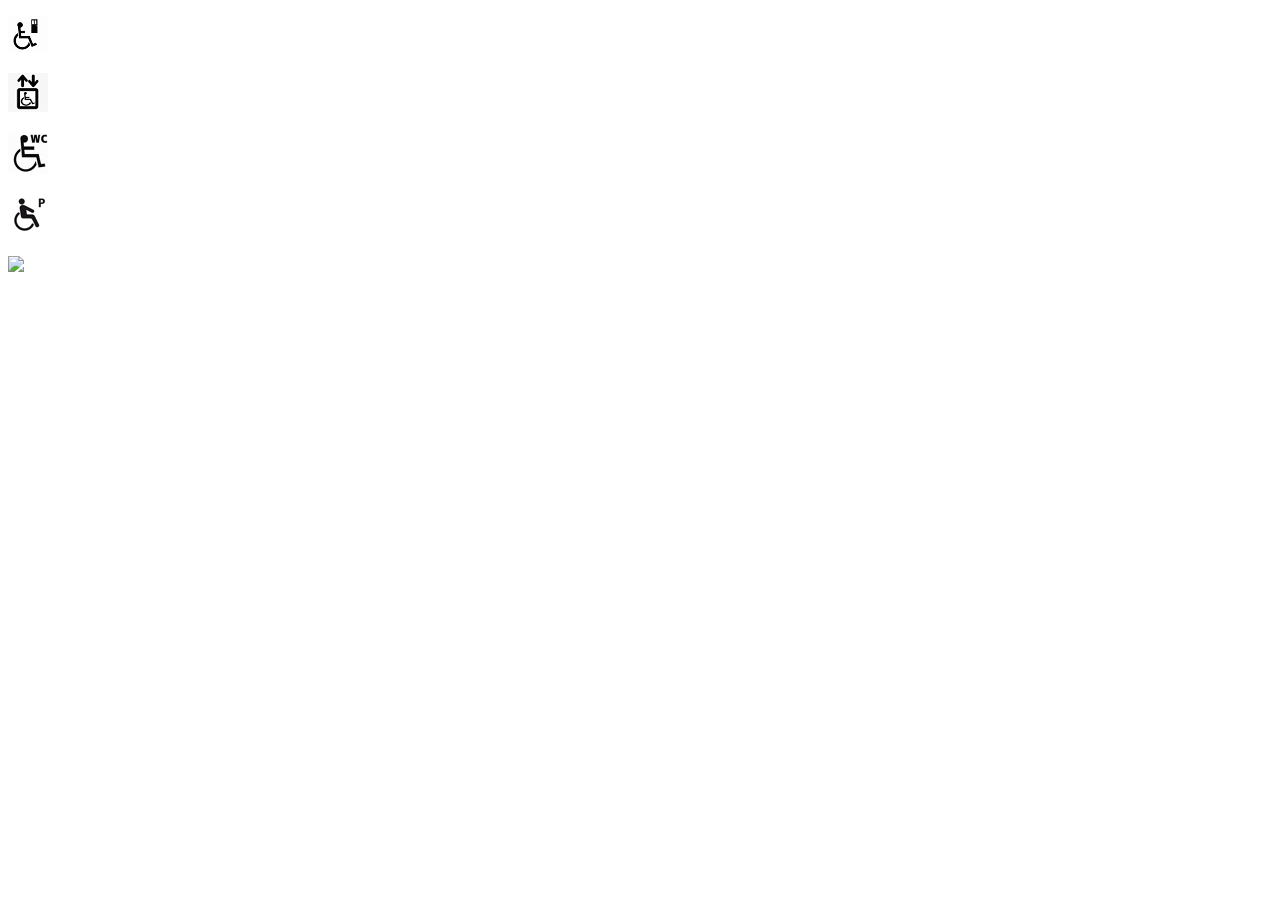
==== assets/www/info/index.html @ c419b030 "Merge branch 'master' of github.com:stockholmuniversity/hermes into tests" ====
<!DOCTYPE html>
<!--
  ~ Copyright (c) 2013, IT Services, Stockholm University
  ~ All rights reserved.
  ~
  ~ Redistribution and use in source and binary forms, with or without
  ~ modification, are permitted provided that the following conditions are met:
  ~
  ~ Redistributions of source code must retain the above copyright notice, this
  ~ list of conditions and the following disclaimer.
  ~
  ~ Redistributions in binary form must reproduce the above copyright notice,
  ~ this list of conditions and the following disclaimer in the documentation
  ~ and/or other materials provided with the distribution.
  ~
  ~ Neither the name of Stockholm University nor the names of its contributors
  ~ may be used to endorse or promote products derived from this software
  ~ without specific prior written permission.
  ~
  ~ THIS SOFTWARE IS PROVIDED BY THE COPYRIGHT HOLDERS AND CONTRIBUTORS "AS IS"
  ~ AND ANY EXPRESS OR IMPLIED WARRANTIES, INCLUDING, BUT NOT LIMITED TO, THE
  ~ IMPLIED WARRANTIES OF MERCHANTABILITY AND FITNESS FOR A PARTICULAR PURPOSE
  ~ ARE DISCLAIMED. IN NO EVENT SHALL THE COPYRIGHT HOLDER OR CONTRIBUTORS BE
  ~ LIABLE FOR ANY DIRECT, INDIRECT, INCIDENTAL, SPECIAL, EXEMPLARY, OR
  ~ CONSEQUENTIAL DAMAGES (INCLUDING, BUT NOT LIMITED TO, PROCUREMENT OF
  ~ SUBSTITUTE GOODS OR SERVICES; LOSS OF USE, DATA, OR PROFITS; OR BUSINESS
  ~ INTERRUPTION) HOWEVER CAUSED AND ON ANY THEORY OF LIABILITY, WHETHER IN
  ~ CONTRACT, STRICT LIABILITY, OR TORT (INCLUDING NEGLIGENCE OR OTHERWISE)
  ~ ARISING IN ANY WAY OUT OF THE USE OF THIS SOFTWARE, EVEN IF ADVISED OF THE
  ~ POSSIBILITY OF SUCH DAMAGE.
  -->

<html>
<head>
  <meta content="text/html; charset=UTF-8" http-equiv="content-type">
  <title>Accessibility</title>

  <link rel="stylesheet" href="../css/jquery.mobile-1.3.1.min.css"/>
  <link rel="stylesheet" href="../css/mobile.css"/>
  <link rel="stylesheet" href="../css/SU-ThemeA-B.css"/>
  <link rel="stylesheet" href="../css/SU-beta.css"/>

  <script type="text/javascript" charset="utf-8" src="../cordova-2.5.0.js"></script>
  <script type="text/javascript" charset="utf-8" src="../GAPlugin.js"></script>

  <script src="../js/lib/jquery-1.8.2.min.js"></script>
  <script src="../js/lib/jquery.mobile-1.3.1.min.js"></script>

  <!-- maximum scale added to stop zoom on select controls -->
  <meta name="viewport" content="width=device-width, initial-scale=1, maximum-scale=1"/>
</head>
<body>

<script src="../js/lib/underscore-1.4.4-min.js"></script>
<script src="../js/lib/backbone-1.0.0-min.js"></script>
<script src="../js/lib/fastclick/fastclick.min.js"></script>

<!-- Global config file -->
<script src="../js/config.js"></script>

<!-- Default javascripts -->
<script src="../js/jst/common.js"></script>
<script src="../js/default.js"></script>
<script src="../js/lib/i18next-1.6.2.min.js"></script>
<script src="../js/locale.js"></script>

<script src="js/views/info-view.js"></script>

<script type="text/javascript">
  $(document).ready(function () {
    var infoView = new InfoView({ el: $('#info_page') });
    infoView.render();
  });
</script>

<div id="info_page" data-role="page" data-header="common/header" data-header-options="backbutton" data-prefetch>
  <div id="info_view" data-role="content">
    <p data-i18n="accessibility.info.desc"></p>

    <p><img src="../img/icons/Handikappentre.png"><span data-i18n="accessibility.icon.handicapEntrance"></span></p>

    <p><img src="../img/icons/Handikapphiss.png"><span data-i18n="accessibility.icon.handicapLift"></span></p>

    <p><img src="../img/icons/HandikappWC.png"><span data-i18n="accessibility.icon.handicapToilet"></span></p>

    <p><img src="../img/icons/Parkering-handikapp.png"><span data-i18n="accessibility.icon.handicapParking"></span></p>

    <p><img src="../img/icons/hearing_loop.png"><span data-i18n="accessibility.icon.hearingLoop"></span></p>
  </div>
</div>

</body>
</html>
---- assets/www/css/mobile.css ----
/*
 * Copyright (c) 2013, IT Services, Stockholm University
 * All rights reserved.
 *
 * Redistribution and use in source and binary forms, with or without
 * modification, are permitted provided that the following conditions are met:
 *
 * Redistributions of source code must retain the above copyright notice, this
 * list of conditions and the following disclaimer.
 *
 * Redistributions in binary form must reproduce the above copyright notice,
 * this list of conditions and the following disclaimer in the documentation
 * and/or other materials provided with the distribution.
 *
 * Neither the name of Stockholm University nor the names of its contributors
 * may be used to endorse or promote products derived from this software
 * without specific prior written permission.
 *
 * THIS SOFTWARE IS PROVIDED BY THE COPYRIGHT HOLDERS AND CONTRIBUTORS "AS IS"
 * AND ANY EXPRESS OR IMPLIED WARRANTIES, INCLUDING, BUT NOT LIMITED TO, THE
 * IMPLIED WARRANTIES OF MERCHANTABILITY AND FITNESS FOR A PARTICULAR PURPOSE
 * ARE DISCLAIMED. IN NO EVENT SHALL THE COPYRIGHT HOLDER OR CONTRIBUTORS BE
 * LIABLE FOR ANY DIRECT, INDIRECT, INCIDENTAL, SPECIAL, EXEMPLARY, OR
 * CONSEQUENTIAL DAMAGES (INCLUDING, BUT NOT LIMITED TO, PROCUREMENT OF
 * SUBSTITUTE GOODS OR SERVICES; LOSS OF USE, DATA, OR PROFITS; OR BUSINESS
 * INTERRUPTION) HOWEVER CAUSED AND ON ANY THEORY OF LIABILITY, WHETHER IN
 * CONTRACT, STRICT LIABILITY, OR TORT (INCLUDING NEGLIGENCE OR OTHERWISE)
 * ARISING IN ANY WAY OUT OF THE USE OF THIS SOFTWARE, EVEN IF ADVISED OF THE
 * POSSIBILITY OF SUCH DAMAGE.
 */

h1 {
  font-weight: normal;
}
---- assets/www/css/SU-ThemeA-B.css ----
/*
 * Copyright (c) 2013, IT Services, Stockholm University
 * All rights reserved.
 *
 * Redistribution and use in source and binary forms, with or without
 * modification, are permitted provided that the following conditions are met:
 *
 * Redistributions of source code must retain the above copyright notice, this
 * list of conditions and the following disclaimer.
 *
 * Redistributions in binary form must reproduce the above copyright notice,
 * this list of conditions and the following disclaimer in the documentation
 * and/or other materials provided with the distribution.
 *
 * Neither the name of Stockholm University nor the names of its contributors
 * may be used to endorse or promote products derived from this software
 * without specific prior written permission.
 *
 * THIS SOFTWARE IS PROVIDED BY THE COPYRIGHT HOLDERS AND CONTRIBUTORS "AS IS"
 * AND ANY EXPRESS OR IMPLIED WARRANTIES, INCLUDING, BUT NOT LIMITED TO, THE
 * IMPLIED WARRANTIES OF MERCHANTABILITY AND FITNESS FOR A PARTICULAR PURPOSE
 * ARE DISCLAIMED. IN NO EVENT SHALL THE COPYRIGHT HOLDER OR CONTRIBUTORS BE
 * LIABLE FOR ANY DIRECT, INDIRECT, INCIDENTAL, SPECIAL, EXEMPLARY, OR
 * CONSEQUENTIAL DAMAGES (INCLUDING, BUT NOT LIMITED TO, PROCUREMENT OF
 * SUBSTITUTE GOODS OR SERVICES; LOSS OF USE, DATA, OR PROFITS; OR BUSINESS
 * INTERRUPTION) HOWEVER CAUSED AND ON ANY THEORY OF LIABILITY, WHETHER IN
 * CONTRACT, STRICT LIABILITY, OR TORT (INCLUDING NEGLIGENCE OR OTHERWISE)
 * ARISING IN ANY WAY OUT OF THE USE OF THIS SOFTWARE, EVEN IF ADVISED OF THE
 * POSSIBILITY OF SUCH DAMAGE.
 */


/* Swatches */
/* A
-----------------------------------------------------------------------------------------------------------*/
.ui-bar-a {
	border: 1px solid #001021 /*{a-bar-border}*/;
	background: #002e5f /*{a-bar-background-color}*/;
	color: #ffffff /*{a-bar-color}*/;
	font-weight: bold;
	text-shadow: 0 /*{a-bar-shadow-x}*/ 1px /*{a-bar-shadow-y}*/ 0 /*{a-bar-shadow-radius}*/ #4d4d4d /*{a-bar-shadow-color}*/;
	background-image: -webkit-gradient(linear, left top, left bottom, from( #002e5f /*{a-bar-background-start}*/), to( #002e5f /*{a-bar-background-end}*/)); /* Saf4+, Chrome */
	background-image: -webkit-linear-gradient( #002e5f /*{a-bar-background-start}*/, #002e5f /*{a-bar-background-end}*/); /* Chrome 10+, Saf5.1+ */
	background-image:    -moz-linear-gradient( #002e5f /*{a-bar-background-start}*/, #002e5f /*{a-bar-background-end}*/); /* FF3.6 */
	background-image:     -ms-linear-gradient( #002e5f /*{a-bar-background-start}*/, #002e5f /*{a-bar-background-end}*/); /* IE10 */
	background-image:      -o-linear-gradient( #002e5f /*{a-bar-background-start}*/, #002e5f /*{a-bar-background-end}*/); /* Opera 11.10+ */
	background-image:         linear-gradient( #002e5f /*{a-bar-background-start}*/, #002e5f /*{a-bar-background-end}*/);
}
.ui-bar-a .ui-link-inherit {
	color: #ffffff /*{a-bar-color}*/;
}
.ui-bar-a a.ui-link {
	color: #7cc4e7 /*{a-bar-link-color}*/;
	font-weight: bold;
}
.ui-bar-a a.ui-link:visited {
    color: #2489ce /*{a-bar-link-visited}*/;
}
.ui-bar-a a.ui-link:hover {
	color: #2489ce /*{a-bar-link-hover}*/;
}
.ui-bar-a a.ui-link:active {
	color: #2489ce /*{a-bar-link-active}*/;
}
.ui-bar-a,
.ui-bar-a input,
.ui-bar-a select,
.ui-bar-a textarea,
.ui-bar-a button {
	 font-family: Verdana, Arial, Helvetica, sans-serif /*{global-font-family}*/;
}
.ui-body-a,
.ui-overlay-a {
	border: 1px solid #b3b3b3 /*{a-body-border}*/;
	color: #363636 /*{a-body-color}*/;
	text-shadow: 0 /*{a-body-shadow-x}*/ 0px /*{a-body-shadow-y}*/ 0 /*{a-body-shadow-radius}*/ #ffffff /*{a-body-shadow-color}*/;
	background: #d7e0eb /*{a-body-background-color}*/;
	background-image: -webkit-gradient(linear, left top, left bottom, from( #d4dde8 /*{a-body-background-start}*/), to( #d9e2ed /*{a-body-background-end}*/)); /* Saf4+, Chrome */
	background-image: -webkit-linear-gradient( #d4dde8 /*{a-body-background-start}*/, #d9e2ed /*{a-body-background-end}*/); /* Chrome 10+, Saf5.1+ */
	background-image:    -moz-linear-gradient( #d4dde8 /*{a-body-background-start}*/, #d9e2ed /*{a-body-background-end}*/); /* FF3.6 */
	background-image:     -ms-linear-gradient( #d4dde8 /*{a-body-background-start}*/, #d9e2ed /*{a-body-background-end}*/); /* IE10 */
	background-image:      -o-linear-gradient( #d4dde8 /*{a-body-background-start}*/, #d9e2ed /*{a-body-background-end}*/); /* Opera 11.10+ */
	background-image:         linear-gradient( #d4dde8 /*{a-body-background-start}*/, #d9e2ed /*{a-body-background-end}*/);
}
.ui-overlay-a {
	background-image: none;
	border-width: 0;
}
.ui-body-a,
.ui-body-a input,
.ui-body-a select,
.ui-body-a textarea,
.ui-body-a button {
	 font-family: Verdana, Arial, Helvetica, sans-serif /*{global-font-family}*/;
}
.ui-body-a .ui-link-inherit {
	color: #363636 /*{a-body-color}*/;
}
.ui-body-a .ui-link {
	color: #2489ce /*{a-body-link-color}*/;
	font-weight: bold;
}
.ui-body-a .ui-link:visited {
    color: #2489ce /*{a-body-link-visited}*/;
}
.ui-body-a .ui-link:hover {
	color: #2489ce /*{a-body-link-hover}*/;
}
.ui-body-a .ui-link:active {
	color: #2489ce /*{a-body-link-active}*/;
}
.ui-btn-up-a {
	border: 1px solid #375075 /*{a-bup-border}*/;
	background: #4d6e9d /*{a-bup-background-color}*/;
	font-weight: bold;
	color: #ffffff /*{a-bup-color}*/;
	text-shadow: 0 /*{a-bup-shadow-x}*/ 0 /*{a-bup-shadow-y}*/ 0 /*{a-bup-shadow-radius}*/ #4d4d4d /*{a-bup-shadow-color}*/;
	background-image: -webkit-gradient(linear, left top, left bottom, from( #638dca /*{a-bup-background-start}*/), to( #364e6f /*{a-bup-background-end}*/)); /* Saf4+, Chrome */
	background-image: -webkit-linear-gradient( #638dca /*{a-bup-background-start}*/, #364e6f /*{a-bup-background-end}*/); /* Chrome 10+, Saf5.1+ */
	background-image:    -moz-linear-gradient( #638dca /*{a-bup-background-start}*/, #364e6f /*{a-bup-background-end}*/); /* FF3.6 */
	background-image:     -ms-linear-gradient( #638dca /*{a-bup-background-start}*/, #364e6f /*{a-bup-background-end}*/); /* IE10 */
	background-image:      -o-linear-gradient( #638dca /*{a-bup-background-start}*/, #364e6f /*{a-bup-background-end}*/); /* Opera 11.10+ */
	background-image:         linear-gradient( #638dca /*{a-bup-background-start}*/, #364e6f /*{a-bup-background-end}*/);
}
.ui-btn-up-a:visited,
.ui-btn-up-a a.ui-link-inherit {
	color: #ffffff /*{a-bup-color}*/;
}
.ui-btn-hover-a {
	border: 1px solid #a4b2bd /*{a-bhover-border}*/;
	background: #dae2ec /*{a-bhover-background-color}*/;
	font-weight: bold;
	color: #7f98b8 /*{a-bhover-color}*/;
	text-shadow: 0 /*{a-bhover-shadow-x}*/ 0 /*{a-bhover-shadow-y}*/ 0 /*{a-bhover-shadow-radius}*/ #ffffff /*{a-bhover-shadow-color}*/;
	background-image: -webkit-gradient(linear, left top, left bottom, from( #dae2ec /*{a-bhover-background-start}*/), to( #dae2ec /*{a-bhover-background-end}*/)); /* Saf4+, Chrome */
	background-image: -webkit-linear-gradient( #dae2ec /*{a-bhover-background-start}*/, #dae2ec /*{a-bhover-background-end}*/); /* Chrome 10+, Saf5.1+ */
	background-image:    -moz-linear-gradient( #dae2ec /*{a-bhover-background-start}*/, #dae2ec /*{a-bhover-background-end}*/); /* FF3.6 */
	background-image:     -ms-linear-gradient( #dae2ec /*{a-bhover-background-start}*/, #dae2ec /*{a-bhover-background-end}*/); /* IE10 */
	background-image:      -o-linear-gradient( #dae2ec /*{a-bhover-background-start}*/, #dae2ec /*{a-bhover-background-end}*/); /* Opera 11.10+ */
	background-image:         linear-gradient( #dae2ec /*{a-bhover-background-start}*/, #dae2ec /*{a-bhover-background-end}*/);
}
.ui-btn-hover-a:visited,
.ui-btn-hover-a:hover,
.ui-btn-hover-a a.ui-link-inherit {
	color: #7f98b8 /*{a-bhover-color}*/;
}
.ui-btn-down-a {
	border: 1px solid #375075 /*{a-bdown-border}*/;
	background: #dae2ec /*{a-bdown-background-color}*/;
	font-weight: bold;
	color: #7f98b8 /*{a-bdown-color}*/;
	text-shadow: 0 /*{a-bdown-shadow-x}*/ 0 /*{a-bdown-shadow-y}*/ 0 /*{a-bdown-shadow-radius}*/ #ffffff /*{a-bdown-shadow-color}*/;
	background-image: -webkit-gradient(linear, left top, left bottom, from( #dae2ec /*{a-bdown-background-start}*/), to( #dae2ec /*{a-bdown-background-end}*/)); /* Saf4+, Chrome */
	background-image: -webkit-linear-gradient( #dae2ec /*{a-bdown-background-start}*/, #dae2ec /*{a-bdown-background-end}*/); /* Chrome 10+, Saf5.1+ */
	background-image:    -moz-linear-gradient( #dae2ec /*{a-bdown-background-start}*/, #dae2ec /*{a-bdown-background-end}*/); /* FF3.6 */
	background-image:     -ms-linear-gradient( #dae2ec /*{a-bdown-background-start}*/, #dae2ec /*{a-bdown-background-end}*/); /* IE10 */
	background-image:      -o-linear-gradient( #dae2ec /*{a-bdown-background-start}*/, #dae2ec /*{a-bdown-background-end}*/); /* Opera 11.10+ */
	background-image:         linear-gradient( #dae2ec /*{a-bdown-background-start}*/, #dae2ec /*{a-bdown-background-end}*/);
}
.ui-btn-down-a:visited,
.ui-btn-down-a:hover,
.ui-btn-down-a a.ui-link-inherit {
	color: #7f98b8 /*{a-bdown-color}*/;
}
.ui-btn-up-a,
.ui-btn-hover-a,
.ui-btn-down-a {
	 font-family: Verdana, Arial, Helvetica, sans-serif /*{global-font-family}*/;
	text-decoration: none;
}
/* B
-----------------------------------------------------------------------------------------------------------*/
.ui-bar-b {
	border: 1px solid #a4b2bd /*{b-bar-border}*/;
	background: #d7e0eb /*{b-bar-background-color}*/;
	color: #999999 /*{b-bar-color}*/;
	font-weight: bold;
	text-shadow: 0 /*{b-bar-shadow-x}*/ 0px /*{b-bar-shadow-y}*/ 0 /*{b-bar-shadow-radius}*/ #ffffff /*{b-bar-shadow-color}*/;
	background-image: -webkit-gradient(linear, left top, left bottom, from( #d7e0eb /*{b-bar-background-start}*/), to( #d7e0eb /*{b-bar-background-end}*/)); /* Saf4+, Chrome */
	background-image: -webkit-linear-gradient( #d7e0eb /*{b-bar-background-start}*/, #d7e0eb /*{b-bar-background-end}*/); /* Chrome 10+, Saf5.1+ */
	background-image:    -moz-linear-gradient( #d7e0eb /*{b-bar-background-start}*/, #d7e0eb /*{b-bar-background-end}*/); /* FF3.6 */
	background-image:     -ms-linear-gradient( #d7e0eb /*{b-bar-background-start}*/, #d7e0eb /*{b-bar-background-end}*/); /* IE10 */
	background-image:      -o-linear-gradient( #d7e0eb /*{b-bar-background-start}*/, #d7e0eb /*{b-bar-background-end}*/); /* Opera 11.10+ */
	background-image:         linear-gradient( #d7e0eb /*{b-bar-background-start}*/, #d7e0eb /*{b-bar-background-end}*/);
}
.ui-bar-b .ui-link-inherit {
	color: #999999 /*{b-bar-color}*/;
}
.ui-bar-b a.ui-link {
	color: #7cc4e7 /*{b-bar-link-color}*/;
	font-weight: bold;
}
.ui-bar-b a.ui-link:visited {
    color: #2489ce /*{b-bar-link-visited}*/;
}
.ui-bar-b a.ui-link:hover {
	color: #2489ce /*{b-bar-link-hover}*/;
}
.ui-bar-b a.ui-link:active {
	color: #2489ce /*{b-bar-link-active}*/;
}
.ui-bar-b,
.ui-bar-b input,
.ui-bar-b select,
.ui-bar-b textarea,
.ui-bar-b button {
	 font-family: Verdana, Arial, Helvetica, sans-serif /*{global-font-family}*/;
}
.ui-body-b,
.ui-overlay-b {
	border: 1px solid #aaaaaa /*{b-body-border}*/;
	color: #333333 /*{b-body-color}*/;
	text-shadow: 0 /*{b-body-shadow-x}*/ 0px /*{b-body-shadow-y}*/ 0 /*{b-body-shadow-radius}*/ #ffffff /*{b-body-shadow-color}*/;
	background: #f9f9f9 /*{b-body-background-color}*/;
	background-image: -webkit-gradient(linear, left top, left bottom, from( #f9f9f9 /*{b-body-background-start}*/), to( #eeeeee /*{b-body-background-end}*/)); /* Saf4+, Chrome */
	background-image: -webkit-linear-gradient( #f9f9f9 /*{b-body-background-start}*/, #eeeeee /*{b-body-background-end}*/); /* Chrome 10+, Saf5.1+ */
	background-image:    -moz-linear-gradient( #f9f9f9 /*{b-body-background-start}*/, #eeeeee /*{b-body-background-end}*/); /* FF3.6 */
	background-image:     -ms-linear-gradient( #f9f9f9 /*{b-body-background-start}*/, #eeeeee /*{b-body-background-end}*/); /* IE10 */
	background-image:      -o-linear-gradient( #f9f9f9 /*{b-body-background-start}*/, #eeeeee /*{b-body-background-end}*/); /* Opera 11.10+ */
	background-image:         linear-gradient( #f9f9f9 /*{b-body-background-start}*/, #eeeeee /*{b-body-background-end}*/);
}
.ui-overlay-b {
	background-image: none;
	border-width: 0;
}
.ui-body-b,
.ui-body-b input,
.ui-body-b select,
.ui-body-b textarea,
.ui-body-b button {
	 font-family: Verdana, Arial, Helvetica, sans-serif /*{global-font-family}*/;
}
.ui-body-b .ui-link-inherit {
	color: #333333 /*{b-body-color}*/;
}
.ui-body-b .ui-link {
	color: #2489ce /*{b-body-link-color}*/;
	font-weight: bold;
}
.ui-body-b .ui-link:visited {
    color: #2489ce /*{b-body-link-visited}*/;
}
.ui-body-b .ui-link:hover {
	color: #2489ce /*{b-body-link-hover}*/;
}
.ui-body-b .ui-link:active {
	color: #2489ce /*{b-body-link-active}*/;
}
.ui-btn-up-b {
	border: 1px solid #a4b2bd /*{b-bup-border}*/;
	background: #eeeeee /*{b-bup-background-color}*/;
	font-weight: bold;
	color: #2f3e46 /*{b-bup-color}*/;
	text-shadow: 0 /*{b-bup-shadow-x}*/ 0px /*{b-bup-shadow-y}*/ 0 /*{b-bup-shadow-radius}*/ #ffffff /*{b-bup-shadow-color}*/;
	background-image: -webkit-gradient(linear, left top, left bottom, from( #eeeeee /*{b-bup-background-start}*/), to( #eeeeee /*{b-bup-background-end}*/)); /* Saf4+, Chrome */
	background-image: -webkit-linear-gradient( #eeeeee /*{b-bup-background-start}*/, #eeeeee /*{b-bup-background-end}*/); /* Chrome 10+, Saf5.1+ */
	background-image:    -moz-linear-gradient( #eeeeee /*{b-bup-background-start}*/, #eeeeee /*{b-bup-background-end}*/); /* FF3.6 */
	background-image:     -ms-linear-gradient( #eeeeee /*{b-bup-background-start}*/, #eeeeee /*{b-bup-background-end}*/); /* IE10 */
	background-image:      -o-linear-gradient( #eeeeee /*{b-bup-background-start}*/, #eeeeee /*{b-bup-background-end}*/); /* Opera 11.10+ */
	background-image:         linear-gradient( #eeeeee /*{b-bup-background-start}*/, #eeeeee /*{b-bup-background-end}*/);
}
.ui-btn-up-b:visited,
.ui-btn-up-b a.ui-link-inherit {
	color: #2f3e46 /*{b-bup-color}*/;
}
.ui-btn-hover-b {
	border: 1px solid #a4b2bd /*{b-bhover-border}*/;
	background: #a4b2bd /*{b-bhover-background-color}*/;
	font-weight: bold;
	color: #2f3e46 /*{b-bhover-color}*/;
	text-shadow: 0 /*{b-bhover-shadow-x}*/ 0px /*{b-bhover-shadow-y}*/ 0 /*{b-bhover-shadow-radius}*/ #ffffff /*{b-bhover-shadow-color}*/;
	background-image: -webkit-gradient(linear, left top, left bottom, from( #a4b2bd /*{b-bhover-background-start}*/), to( #a4b2bd /*{b-bhover-background-end}*/)); /* Saf4+, Chrome */
	background-image: -webkit-linear-gradient( #a4b2bd /*{b-bhover-background-start}*/, #a4b2bd /*{b-bhover-background-end}*/); /* Chrome 10+, Saf5.1+ */
	background-image:    -moz-linear-gradient( #a4b2bd /*{b-bhover-background-start}*/, #a4b2bd /*{b-bhover-background-end}*/); /* FF3.6 */
	background-image:     -ms-linear-gradient( #a4b2bd /*{b-bhover-background-start}*/, #a4b2bd /*{b-bhover-background-end}*/); /* IE10 */
	background-image:      -o-linear-gradient( #a4b2bd /*{b-bhover-background-start}*/, #a4b2bd /*{b-bhover-background-end}*/); /* Opera 11.10+ */
	background-image:         linear-gradient( #a4b2bd /*{b-bhover-background-start}*/, #a4b2bd /*{b-bhover-background-end}*/);
}
.ui-btn-hover-b:visited,
.ui-btn-hover-b:hover,
.ui-btn-hover-b a.ui-link-inherit {
	color: #2f3e46 /*{b-bhover-color}*/;
}
.ui-btn-down-b {
	border: 1px solid #bbbbbb /*{b-bdown-border}*/;
	background: #d6d6d6 /*{b-bdown-background-color}*/;
	font-weight: bold;
	color: #2f3e46 /*{b-bdown-color}*/;
	text-shadow: 0 /*{b-bdown-shadow-x}*/ 1px /*{b-bdown-shadow-y}*/ 0 /*{b-bdown-shadow-radius}*/ #ffffff /*{b-bdown-shadow-color}*/;
	background-image: -webkit-gradient(linear, left top, left bottom, from( #d0d0d0 /*{b-bdown-background-start}*/), to( #dfdfdf /*{b-bdown-background-end}*/)); /* Saf4+, Chrome */
	background-image: -webkit-linear-gradient( #d0d0d0 /*{b-bdown-background-start}*/, #dfdfdf /*{b-bdown-background-end}*/); /* Chrome 10+, Saf5.1+ */
	background-image:    -moz-linear-gradient( #d0d0d0 /*{b-bdown-background-start}*/, #dfdfdf /*{b-bdown-background-end}*/); /* FF3.6 */
	background-image:     -ms-linear-gradient( #d0d0d0 /*{b-bdown-background-start}*/, #dfdfdf /*{b-bdown-background-end}*/); /* IE10 */
	background-image:      -o-linear-gradient( #d0d0d0 /*{b-bdown-background-start}*/, #dfdfdf /*{b-bdown-background-end}*/); /* Opera 11.10+ */
	background-image:         linear-gradient( #d0d0d0 /*{b-bdown-background-start}*/, #dfdfdf /*{b-bdown-background-end}*/);
}
.ui-btn-down-b:visited,
.ui-btn-down-b:hover,
.ui-btn-down-b a.ui-link-inherit {
	color: #2f3e46 /*{b-bdown-color}*/;
}
.ui-btn-up-b,
.ui-btn-hover-b,
.ui-btn-down-b {
	 font-family: Verdana, Arial, Helvetica, sans-serif /*{global-font-family}*/;
	text-decoration: none;
}


/* C
-----------------------------------------------------------------------------------------------------------*/
.ui-bar-c {
	border: 1px solid #001021 /*{c-bar-border}*/;
	background: #002e5f /*{c-bar-background-color}*/;
	color: #ffffff /*{c-bar-color}*/;
	font-weight: bold;
	text-shadow: 0 /*{c-bar-shadow-x}*/ 1px /*{c-bar-shadow-y}*/ 0 /*{c-bar-shadow-radius}*/ #4d4d4d /*{c-bar-shadow-color}*/;
	background-image: -webkit-gradient(linear, left top, left bottom, from( #002e5f /*{c-bar-background-start}*/), to( #002e5f /*{c-bar-background-end}*/)); /* Saf4+, Chrome */
	background-image: -webkit-linear-gradient( #002e5f /*{c-bar-background-start}*/, #002e5f /*{c-bar-background-end}*/); /* Chrome 10+, Saf5.1+ */
	background-image:    -moz-linear-gradient( #002e5f /*{c-bar-background-start}*/, #002e5f /*{c-bar-background-end}*/); /* FF3.6 */
	background-image:     -ms-linear-gradient( #002e5f /*{c-bar-background-start}*/, #002e5f /*{c-bar-background-end}*/); /* IE10 */
	background-image:      -o-linear-gradient( #002e5f /*{c-bar-background-start}*/, #002e5f /*{c-bar-background-end}*/); /* Opera 11.10+ */
	background-image:         linear-gradient( #002e5f /*{c-bar-background-start}*/, #002e5f /*{c-bar-background-end}*/);
}
.ui-bar-c .ui-link-inherit {
	color: #ffffff /*{c-bar-color}*/;
}
.ui-bar-c a.ui-link {
	color: #7cc4e7 /*{c-bar-link-color}*/;
	font-weight: bold;
}
.ui-bar-c a.ui-link:visited {
    color: #2489ce /*{c-bar-link-visited}*/;
}
.ui-bar-c a.ui-link:hover {
	color: #2489ce /*{c-bar-link-hover}*/;
}
.ui-bar-c a.ui-link:active {
	color: #2489ce /*{c-bar-link-active}*/;
}
.ui-bar-c,
.ui-bar-c input,
.ui-bar-c select,
.ui-bar-c textarea,
.ui-bar-c button {
	 font-family: Verdana, Arial, Helvetica, sans-serif /*{global-font-family}*/;
}
.ui-body-c,
.ui-overlay-c {
	border: 1px solid #b3b3b3 /*{c-body-border}*/;
	color: #363636 /*{c-body-color}*/;
	text-shadow: 0 /*{c-body-shadow-x}*/ 0px /*{c-body-shadow-y}*/ 0 /*{c-body-shadow-radius}*/ #ffffff /*{c-body-shadow-color}*/;
	background: #d7e0eb /*{c-body-background-color}*/;
	background-image: -webkit-gradient(linear, left top, left bottom, from( #d4dde8 /*{c-body-background-start}*/), to( #d9e2ed /*{c-body-background-end}*/)); /* Saf4+, Chrome */
	background-image: -webkit-linear-gradient( #d4dde8 /*{c-body-background-start}*/, #d9e2ed /*{c-body-background-end}*/); /* Chrome 10+, Saf5.1+ */
	background-image:    -moz-linear-gradient( #d4dde8 /*{c-body-background-start}*/, #d9e2ed /*{c-body-background-end}*/); /* FF3.6 */
	background-image:     -ms-linear-gradient( #d4dde8 /*{c-body-background-start}*/, #d9e2ed /*{c-body-background-end}*/); /* IE10 */
	background-image:      -o-linear-gradient( #d4dde8 /*{c-body-background-start}*/, #d9e2ed /*{c-body-background-end}*/); /* Opera 11.10+ */
	background-image:         linear-gradient( #d4dde8 /*{c-body-background-start}*/, #d9e2ed /*{c-body-background-end}*/);
}
.ui-overlay-c {
	background-image: none;
	border-width: 0;
}
.ui-body-c,
.ui-body-c input,
.ui-body-c select,
.ui-body-c textarea,
.ui-body-c button {
	 font-family: Verdana, Arial, Helvetica, sans-serif /*{global-font-family}*/;
}
.ui-body-c .ui-link-inherit {
	color: #363636 /*{c-body-color}*/;
}
.ui-body-c .ui-link {
	color: #2489ce /*{c-body-link-color}*/;
	font-weight: bold;
}
.ui-body-c .ui-link:visited {
    color: #2489ce /*{c-body-link-visited}*/;
}
.ui-body-c .ui-link:hover {
	color: #2489ce /*{c-body-link-hover}*/;
}
.ui-body-c .ui-link:active {
	color: #2489ce /*{c-body-link-active}*/;
}
.ui-btn-up-c {
	border: 1px solid #375075 /*{c-bup-border}*/;
	background: #4d6e9d /*{c-bup-background-color}*/;
	font-weight: bold;
	color: #ffffff /*{c-bup-color}*/;
	text-shadow: 0 /*{c-bup-shadow-x}*/ 0 /*{c-bup-shadow-y}*/ 0 /*{c-bup-shadow-radius}*/ #4d4d4d /*{c-bup-shadow-color}*/;
	background-image: -webkit-gradient(linear, left top, left bottom, from( #638dca /*{c-bup-background-start}*/), to( #364e6f /*{c-bup-background-end}*/)); /* Saf4+, Chrome */
	background-image: -webkit-linear-gradient( #638dca /*{c-bup-background-start}*/, #364e6f /*{c-bup-background-end}*/); /* Chrome 10+, Saf5.1+ */
	background-image:    -moz-linear-gradient( #638dca /*{c-bup-background-start}*/, #364e6f /*{c-bup-background-end}*/); /* FF3.6 */
	background-image:     -ms-linear-gradient( #638dca /*{c-bup-background-start}*/, #364e6f /*{c-bup-background-end}*/); /* IE10 */
	background-image:      -o-linear-gradient( #638dca /*{c-bup-background-start}*/, #364e6f /*{c-bup-background-end}*/); /* Opera 11.10+ */
	background-image:         linear-gradient( #638dca /*{c-bup-background-start}*/, #364e6f /*{c-bup-background-end}*/);
}
.ui-btn-up-c:visited,
.ui-btn-up-c a.ui-link-inherit {
	color: #ffffff /*{c-bup-color}*/;
}
.ui-btn-hover-c {
	border: 1px solid #375075 /*{c-bhover-border}*/;
	background: #4d6e9d /*{c-bhover-background-color}*/;
	font-weight: bold;
	color: #ffffff /*{c-bhover-color}*/;
	text-shadow: 0 /*{c-bhover-shadow-x}*/ 0 /*{c-bhover-shadow-y}*/ 0 /*{c-bhover-shadow-radius}*/ #4d4d4d /*{c-bhover-shadow-color}*/;
	background-image: -webkit-gradient(linear, left top, left bottom, from( #638dca /*{c-bhover-background-start}*/), to( #364e6f /*{c-bhover-background-end}*/)); /* Saf4+, Chrome */
	background-image: -webkit-linear-gradient( #638dca /*{c-bhover-background-start}*/, #364e6f /*{c-bhover-background-end}*/); /* Chrome 10+, Saf5.1+ */
	background-image:    -moz-linear-gradient( #638dca /*{c-bhover-background-start}*/, #364e6f /*{c-bhover-background-end}*/); /* FF3.6 */
	background-image:     -ms-linear-gradient( #638dca /*{c-bhover-background-start}*/, #364e6f /*{c-bhover-background-end}*/); /* IE10 */
	background-image:      -o-linear-gradient( #638dca /*{c-bhover-background-start}*/, #364e6f /*{c-bhover-background-end}*/); /* Opera 11.10+ */
	background-image:         linear-gradient( #638dca /*{c-bhover-background-start}*/, #364e6f /*{c-bhover-background-end}*/);
}
.ui-btn-hover-c:visited,
.ui-btn-hover-c:hover,
.ui-btn-hover-c a.ui-link-inherit {
	color: #ffffff /*{c-bhover-color}*/;
}
.ui-btn-down-c {
	border: 1px solid #375075 /*{c-bdown-border}*/;
	background: #4d6e9d /*{c-bdown-background-color}*/;
	font-weight: bold;
	color: #ffffff /*{c-bdown-color}*/;
	text-shadow: 0 /*{c-bdown-shadow-x}*/ 0 /*{c-bdown-shadow-y}*/ 0 /*{c-bdown-shadow-radius}*/ #4d4d4d /*{c-bdown-shadow-color}*/;
	background-image: -webkit-gradient(linear, left top, left bottom, from( #638dca /*{c-bdown-background-start}*/), to( #364e6f /*{c-bdown-background-end}*/)); /* Saf4+, Chrome */
	background-image: -webkit-linear-gradient( #638dca /*{c-bdown-background-start}*/, #364e6f /*{c-bdown-background-end}*/); /* Chrome 10+, Saf5.1+ */
	background-image:    -moz-linear-gradient( #638dca /*{c-bdown-background-start}*/, #364e6f /*{c-bdown-background-end}*/); /* FF3.6 */
	background-image:     -ms-linear-gradient( #638dca /*{c-bdown-background-start}*/, #364e6f /*{c-bdown-background-end}*/); /* IE10 */
	background-image:      -o-linear-gradient( #638dca /*{c-bdown-background-start}*/, #364e6f /*{c-bdown-background-end}*/); /* Opera 11.10+ */
	background-image:         linear-gradient( #638dca /*{c-bdown-background-start}*/, #364e6f /*{c-bdown-background-end}*/);
}
.ui-btn-down-c:visited,
.ui-btn-down-c:hover,
.ui-btn-down-c a.ui-link-inherit {
	color: #ffffff /*{c-bdown-color}*/;
}
.ui-btn-up-c,
.ui-btn-hover-c,
.ui-btn-down-c {
	 font-family: Verdana, Arial, Helvetica, sans-serif /*{global-font-family}*/;
	text-decoration: none;
}


/* Structure */
/* links within "buttons" 
-----------------------------------------------------------------------------------------------------------*/
a.ui-link-inherit {
	text-decoration: none !important;
}
/* Active class used as the "on" state across all themes
-----------------------------------------------------------------------------------------------------------*/
.ui-btn-active {
	border: 1px solid #a0aeba /*{global-active-border}*/;
	background: #d7e0eb /*{global-active-background-color}*/;
	font-weight: bold;
	color: black /*{global-active-color}*/;
	cursor: pointer;
	text-shadow: 0 /*{global-active-shadow-x}*/ 1px /*{global-active-shadow-y}*/ 0 /*{global-active-shadow-radius}*/ #ffffff /*{global-active-shadow-color}*/;
	text-decoration: none;
	background-image: -webkit-gradient(linear, left top, left bottom, from( #d7e0eb /*{global-active-background-start}*/), to( #d7e0eb /*{global-active-background-end}*/)); /* Saf4+, Chrome */
	background-image: -webkit-linear-gradient( #d7e0eb /*{global-active-background-start}*/, #d7e0eb /*{global-active-background-end}*/); /* Chrome 10+, Saf5.1+ */
	background-image:    -moz-linear-gradient( #d7e0eb /*{global-active-background-start}*/, #d7e0eb /*{global-active-background-end}*/); /* FF3.6 */
	background-image:     -ms-linear-gradient( #d7e0eb /*{global-active-background-start}*/, #d7e0eb /*{global-active-background-end}*/); /* IE10 */
	background-image:      -o-linear-gradient( #d7e0eb /*{global-active-background-start}*/, #d7e0eb /*{global-active-background-end}*/); /* Opera 11.10+ */
	background-image:         linear-gradient( #d7e0eb /*{global-active-background-start}*/, #d7e0eb /*{global-active-background-end}*/);
	 font-family: Verdana, Arial, Helvetica, sans-serif /*{global-font-family}*/;
}
.ui-btn-active:visited,
.ui-btn-active:hover,
.ui-btn-active a.ui-link-inherit {
	color: black /*{global-active-color}*/;
}
/* button inner top highlight
-----------------------------------------------------------------------------------------------------------*/
.ui-btn-inner {
	border-top: 1px solid 	#fff;
	border-color: 			rgba(255,255,255,.3);
}
/* corner rounding classes
-----------------------------------------------------------------------------------------------------------*/
.ui-corner-all {
	-webkit-border-radius: .6em /*{global-radii-blocks}*/;
	border-radius: .6em /*{global-radii-blocks}*/;
}
/* Form field separator
-----------------------------------------------------------------------------------------------------------*/
.ui-br {
	border-color: rgb(130,130,130);
	border-color: rgba(130,130,130,.3);
	border-style: solid;
}
/* Interaction cues
-----------------------------------------------------------------------------------------------------------*/
.ui-disabled {
	filter: Alpha(Opacity=30);
	opacity: .3;
	zoom: 1;
}
.ui-disabled,
.ui-disabled a {
	cursor: default !important;
	pointer-events: none;
}
/* Icons
-----------------------------------------------------------------------------------------------------------*/
.ui-icon,
.ui-icon-searchfield:after {
	background-color: #000000 /*{global-icon-color}*/;
	background-color: transparent /*{global-icon-disc}*/;
	background-image: url(images/icons-18-black.png) /*{global-icon-set}*/;
	background-repeat: no-repeat;
	-webkit-border-radius: 				9px;
	border-radius: 						9px;
}
/* Alt icon color
-----------------------------------------------------------------------------------------------------------*/
.ui-icon-alt .ui-icon,
.ui-icon-alt .ui-icon-searchfield:after {
	background-color: 						#fff;
	background-color: 						rgba(255,255,255,.3);
	background-image: url(images/icons-18-black.png);
	background-repeat: no-repeat;
}
/* No disc
-----------------------------------------------------------------------------------------------------------*/
.ui-icon-nodisc .ui-icon,
.ui-icon-nodisc .ui-icon-searchfield:after,
.ui-icon-nodisc .ui-icon-alt .ui-icon,
.ui-icon-nodisc .ui-icon-alt .ui-icon-searchfield:after {
	background-color: transparent;
}
/* Icon sprite
-----------------------------------------------------------------------------------------------------------*/
/* plus minus */
.ui-icon-plus {
	background-position: 	-1px -1px;
}
.ui-icon-minus {
	background-position: 	-37px -1px;
}
/* delete/close */
.ui-icon-delete {
	background-position: 	-73px -1px;
}
/* arrows */
.ui-icon-arrow-r {
	background-position: 	-108px -1px;
}
.ui-icon-arrow-l {
	background-position: 	-144px -1px;
}
.ui-icon-arrow-u {
	background-position: 	-180px -1px;
}
.ui-icon-arrow-d {
	background-position: 	-216px -1px;
}
/* misc */
.ui-icon-check {
	background-position: 	-252px -1px;
}
.ui-icon-gear {
	background-position: 	-288px -1px;
}
.ui-icon-refresh {
	background-position: 	-323px -1px;
}
.ui-icon-forward {
	background-position: 	-360px -1px;
}
.ui-icon-back {
	background-position: 	-396px -1px;
}
.ui-icon-grid {
	background-position: 	-432px -1px;
}
.ui-icon-star {
	background-position: 	-467px -1px;
}
.ui-icon-alert {
	background-position: 	-503px -1px;
}
.ui-icon-info {
	background-position: 	-539px -1px;
}
.ui-icon-home {
	background-position: 	-575px -1px;
}
/* search */
.ui-icon-search,
.ui-icon-searchfield:after {
	background-position: 	-611px -1px;
}
/* checkbox radio */
.ui-icon-checkbox-on {
	background-position: 	-647px -1px;
}
.ui-icon-checkbox-off {
	background-position: 	-683px -1px;
}
.ui-icon-radio-on {
	background-position: 	-718px -1px;
}
.ui-icon-radio-off {
	background-position: 	-754px -1px;
}
/* menu edit */
.ui-icon-bars {
	background-position: 	-788px -1px;
}
.ui-icon-edit {
	background-position: 	-824px -1px;
}
/* HD/"retina" sprite
-----------------------------------------------------------------------------------------------------------*/
@media only screen and (-webkit-min-device-pixel-ratio: 1.3),
       only screen and (min--moz-device-pixel-ratio: 1.3),
       only screen and (min-resolution: 200dpi) {
	
	.ui-icon-plus, .ui-icon-minus, .ui-icon-delete, .ui-icon-arrow-r,
	.ui-icon-arrow-l, .ui-icon-arrow-u, .ui-icon-arrow-d, .ui-icon-check,
	.ui-icon-gear, .ui-icon-refresh, .ui-icon-forward, .ui-icon-back,
	.ui-icon-grid, .ui-icon-star, .ui-icon-alert, .ui-icon-info, .ui-icon-home, .ui-icon-bars, .ui-icon-edit,
	.ui-icon-search, .ui-icon-searchfield:after, 
	.ui-icon-checkbox-off, .ui-icon-checkbox-on, .ui-icon-radio-off, .ui-icon-radio-on {
		background-image: url(images/icons-36-white.png);
		-moz-background-size: 864px 18px;
		-o-background-size: 864px 18px;
		-webkit-background-size: 864px 18px;
		background-size: 864px 18px;
	}
	.ui-icon-alt .ui-icon {
		background-image: url(images/icons-36-black.png);
	}
	.ui-icon-plus {
		background-position: 	0 50%;
	}
	.ui-icon-minus {
		background-position: 	-36px 50%;
	}
	.ui-icon-delete {
		background-position: 	-72px 50%;
	}
	.ui-icon-arrow-r {
		background-position: 	-108px 50%;
	}
	.ui-icon-arrow-l {
		background-position: 	-144px 50%;
	}
	.ui-icon-arrow-u {
		background-position: 	-179px 50%;
	}
	.ui-icon-arrow-d {
		background-position: 	-215px 50%;
	}
	.ui-icon-check {
		background-position: 	-252px 50%;
	}
	.ui-icon-gear {
		background-position: 	-287px 50%;
	}
	.ui-icon-refresh {
		background-position: 	-323px 50%;
	}
	.ui-icon-forward {
		background-position: 	-360px 50%;
	}
	.ui-icon-back {
		background-position: 	-395px 50%;
	}
	.ui-icon-grid {
		background-position: 	-431px 50%;
	}
	.ui-icon-star {
		background-position: 	-467px 50%;
	}
	.ui-icon-alert {
		background-position: 	-503px 50%;
	}
	.ui-icon-info {
		background-position: 	-538px 50%;
	}
	.ui-icon-home {
		background-position: 	-575px 50%;
	}
	.ui-icon-search,
	.ui-icon-searchfield:after {
		background-position: 	-611px 50%;
	}
	.ui-icon-checkbox-on {
		background-position: 	-647px 50%;
	}
	.ui-icon-checkbox-off {
		background-position: 	-683px 50%;
	}
	.ui-icon-radio-on {
		background-position: 	-718px 50%;
	}
	.ui-icon-radio-off {
		background-position: 	-754px 50%;
	}
	.ui-icon-bars {
		background-position: 	-788px 50%;
	
	}.ui-icon-edit {
		background-position: 	-824px 50%;
	}
}
/* checks,radios */
.ui-checkbox .ui-icon,
.ui-selectmenu-list .ui-icon {
	-webkit-border-radius: 3px;
	border-radius: 3px;
}
.ui-icon-checkbox-off,
.ui-icon-radio-off {
	background-color: transparent;	
}
.ui-checkbox-on .ui-icon,
.ui-radio-on .ui-icon {
	background-color: #d7e0eb /*{global-active-background-color}*/; /* NOTE: this hex should match the active state color. It's repeated here for cascade */
}
/* loading icon */
.ui-icon-loading {
	background: url(images/ajax-loader.gif);
	background-size: 46px 46px;
}
/* Button corner class
-----------------------------------------------------------------------------------------------------------*/
.ui-btn-corner-all {
	-webkit-border-radius: 0.6em /*{global-radii-buttons}*/;
	border-radius: 0.6em /*{global-radii-buttons}*/;
}
/* radius clip workaround for cleaning up corner trapping */
.ui-corner-all,
.ui-btn-corner-all {
	-webkit-background-clip: padding;
	background-clip: padding-box;
}
/* Overlay / modal
-----------------------------------------------------------------------------------------------------------*/
.ui-overlay {
	background: #666;
	filter: Alpha(Opacity=50);
	opacity: .5;
	position: absolute;
	width: 100%;
	height: 100%;
}
.ui-overlay-shadow {
	-moz-box-shadow: 0 0 12px 			rgba(0,0,0,.6);
	-webkit-box-shadow: 0 0 12px 		rgba(0,0,0,.6);
	box-shadow: 0 0 12px 				rgba(0,0,0,.6);
}
.ui-shadow {
	-moz-box-shadow: 0 1px 3px /*{global-box-shadow-size}*/ rgba(160,174,186,0.2) /*{global-box-shadow-color}*/;
	-webkit-box-shadow: 0 1px 3px /*{global-box-shadow-size}*/ rgba(160,174,186,0.2) /*{global-box-shadow-color}*/;
	box-shadow: 0 1px 3px /*{global-box-shadow-size}*/ rgba(160,174,186,0.2) /*{global-box-shadow-color}*/
}
.ui-bar-a .ui-shadow,
.ui-bar-b .ui-shadow ,
.ui-bar-c .ui-shadow  {
	-moz-box-shadow: 0 1px 0 				rgba(255,255,255,.3);
	-webkit-box-shadow: 0 1px 0 			rgba(255,255,255,.3);
	box-shadow: 0 1px 0 					rgba(255,255,255,.3);
}
.ui-shadow-inset {
	-moz-box-shadow: inset 0 1px 4px 		rgba(0,0,0,.2);
	-webkit-box-shadow: inset 0 1px 4px 	rgba(0,0,0,.2);
	box-shadow: inset 0 1px 4px 			rgba(0,0,0,.2);
}
.ui-icon-shadow {
	-moz-box-shadow: 0 1px 0 transparent /*{global-icon-shadow}*/;
	-webkit-box-shadow: 0 1px 0 transparent /*{global-icon-shadow}*/;
	box-shadow: 0 1px 0 transparent /*{global-icon-shadow}*/;
}
/* Focus state - set here for specificity (note: these classes are added by JavaScript)
-----------------------------------------------------------------------------------------------------------*/
.ui-btn:focus, .ui-link-inherit:focus {
	outline: 0;
}
.ui-btn.ui-focus {
	z-index: 1;
}
.ui-focus,
.ui-btn:focus {
	-moz-box-shadow: inset 0 0 3px #d7e0eb /*{global-active-background-color}*/, 0 0 9px #d7e0eb /*{global-active-background-color}*/;
	-webkit-box-shadow: inset 0 0 3px #d7e0eb /*{global-active-background-color}*/, 0 0 9px #d7e0eb /*{global-active-background-color}*/;
	box-shadow: inset 0 0 3px #d7e0eb /*{global-active-background-color}*/, 0 0 9px #d7e0eb /*{global-active-background-color}*/;
}
.ui-input-text.ui-focus,
.ui-input-search.ui-focus {
	-moz-box-shadow: 0 0 12px #d7e0eb /*{global-active-background-color}*/;
	-webkit-box-shadow: 0 0 12px #d7e0eb /*{global-active-background-color}*/;
	box-shadow: 0 0 12px #d7e0eb /*{global-active-background-color}*/;	
}
/* unset box shadow in browsers that don't do it right
-----------------------------------------------------------------------------------------------------------*/
.ui-mobile-nosupport-boxshadow * {
	-moz-box-shadow: none !important;
	-webkit-box-shadow: none !important;
	box-shadow: none !important;
}
/* ...and bring back focus */
.ui-mobile-nosupport-boxshadow .ui-focus,
.ui-mobile-nosupport-boxshadow .ui-btn:focus,
.ui-mobile-nosupport-boxshadow .ui-link-inherit:focus {
	outline-width: 1px;
	outline-style: auto;
}
---- assets/www/css/SU-beta.css ----
/*
 * Copyright (c) 2013, IT Services, Stockholm University
 * All rights reserved.
 *
 * Redistribution and use in source and binary forms, with or without
 * modification, are permitted provided that the following conditions are met:
 *
 * Redistributions of source code must retain the above copyright notice, this
 * list of conditions and the following disclaimer.
 *
 * Redistributions in binary form must reproduce the above copyright notice,
 * this list of conditions and the following disclaimer in the documentation
 * and/or other materials provided with the distribution.
 *
 * Neither the name of Stockholm University nor the names of its contributors
 * may be used to endorse or promote products derived from this software
 * without specific prior written permission.
 *
 * THIS SOFTWARE IS PROVIDED BY THE COPYRIGHT HOLDERS AND CONTRIBUTORS "AS IS"
 * AND ANY EXPRESS OR IMPLIED WARRANTIES, INCLUDING, BUT NOT LIMITED TO, THE
 * IMPLIED WARRANTIES OF MERCHANTABILITY AND FITNESS FOR A PARTICULAR PURPOSE
 * ARE DISCLAIMED. IN NO EVENT SHALL THE COPYRIGHT HOLDER OR CONTRIBUTORS BE
 * LIABLE FOR ANY DIRECT, INDIRECT, INCIDENTAL, SPECIAL, EXEMPLARY, OR
 * CONSEQUENTIAL DAMAGES (INCLUDING, BUT NOT LIMITED TO, PROCUREMENT OF
 * SUBSTITUTE GOODS OR SERVICES; LOSS OF USE, DATA, OR PROFITS; OR BUSINESS
 * INTERRUPTION) HOWEVER CAUSED AND ON ANY THEORY OF LIABILITY, WHETHER IN
 * CONTRACT, STRICT LIABILITY, OR TORT (INCLUDING NEGLIGENCE OR OTHERWISE)
 * ARISING IN ANY WAY OUT OF THE USE OF THIS SOFTWARE, EVEN IF ADVISED OF THE
 * POSSIBILITY OF SUCH DAMAGE.
 */

/****************
 ** Graphic design styling
 jQuery Mobile
 ****
 Font: Verdana, Arial, Helvetica, sans-serif
 ****
 Colors:
 SU blue #002F5F
 button blue #4d6e9d
 turquoise #d7e0eb
*******
 Guide lines:
 - Use tag and classes for styling- not IDs
 - Be specific
 ***********/

/*************
 ** General
 ***********/
.ui-btn-text {
    font-weight:normal;
}

/*themeroller bug fix - black icons
http://stackoverflow.com/questions/12847081/jquery-mobile-icons-white-instead-black-on-android
*/

.ui-icon-plus, .ui-icon-minus, .ui-icon-delete, .ui-icon-arrow-r,
.ui-icon-arrow-l, .ui-icon-arrow-u, .ui-icon-arrow-d, .ui-icon-check,
.ui-icon-gear, .ui-icon-refresh, .ui-icon-forward, .ui-icon-back,
.ui-icon-grid, .ui-icon-star, .ui-icon-alert, .ui-icon-info, .ui-icon-home, .ui-icon-bars, .ui-icon-edit,
.ui-icon-search, .ui-icon-searchfield:after,
.ui-icon-checkbox-off, .ui-icon-checkbox-on, .ui-icon-radio-off, .ui-icon-radio-on {
    background-image: url(images/icons-36-black.png) !important;
    -moz-background-size: 864px 18px;
    -o-background-size: 864px 18px;
    -webkit-background-size: 864px 18px;
    background-size: 864px 18px;
}

/*************
 ** Header
 ***********/

.menubutton:before {
    background: none repeat scroll 0 0 white;
    -webkit-box-shadow: 0 8px 0 0 white, 0 16px 0 0 white,
                        0 7px 0 0 rgba(103, 115, 130, 0.8), 0 15px 0 0 rgba(103, 115, 130, 0.8),
                        0 9px 0 0 rgba(255, 255, 255, 0.8), 0 17px 0 0 rgba(255, 255, 255, 0.8),
                        0 1px 0 0 rgba(255, 255, 255, 0.8), 0 -1px 0 0 rgba(103, 115, 130, 0.8);
    box-shadow: 0 8px 0 0 white, 0 16px 0 0 white,
                0 7px 0 0 rgba(103, 115, 130, 0.8), 0 15px 0 0 rgba(103, 115, 130, 0.8),
                0 9px 0 0 rgba(255, 255, 255, 0.8), 0 17px 0 0 rgba(255, 255, 255, 0.8),
                0 1px 0 0 rgba(255, 255, 255, 0.8), 0 -1px 0 0 rgba(103, 115, 130, 0.8);
    content: "";
    height: 2px;
    left: 5px;
    position: absolute;
    top: 8px;
    width: 20px;
}

.menubutton.selected {
    border: 1px solid #a4b2bd;
    background: #dae2ec;
    font-weight: bold;
}

.selected.menubutton:before {
    background: none repeat scroll 0 0 #7f98b8;
    -webkit-box-shadow: 0 8px 0 0 #7f98b8, 0 16px 0 0 #7f98b8,
                        0 7px 0 0 #646465, 0 15px 0 0 #646465,
                        0 9px 0 0 #7f98b8, 0 17px 0 0 #7f98b8,
                        0 1px 0 0 #7f98b8, 0 -1px 0 0 #646465;
    box-shadow: 0 8px 0 0 #7f98b8, 0 16px 0 0 #7f98b8,
                0 7px 0 0 #646465, 0 15px 0 0 #646465,
                0 9px 0 0 #7f98b8, 0 17px 0 0 #7f98b8,
                0 1px 0 0 #7f98b8, 0 -1px 0 0 #646465;
}

.menubutton.ui-btn-corner-all > span.ui-btn-inner {
   font-size: 23px;
}

.ui-header .ui-btn-inner, .ui-footer .ui-btn-inner, .ui-mini .ui-btn-inner.backbutton {
    padding: 7px 7px 0.5em 2px;
}

.ui-header .ui-btn-left.backbutton {
    -moz-border-radius-topleft: 0.2em;
    -webkit-border-top-left-radius: 0.2em;
    border-top-left-radius: 0.2em;
    -moz-border-radius-topright: 0.6em;
    -webkit-border-top-right-radius: 0.6em;
    border-top-right-radius: 0.6em;
    -moz-border-radius-bottomright: 0.6em;
    -webkit-border-bottom-right-radius: 0.6em;
    border-bottom-right-radius: 0.6em;
    -moz-border-radius-bottomleft: 0.15em;
    -webkit-border-bottom-left-radius: 0.15em;
    border-bottom-left-radius: 0.15em;

    margin-left: 10px;
    height: 32px;
}

.ui-header .ui-btn-right.menubutton {
    height: 32px;
    width: 30px;
}

/** Backbutton **/

.backbutton {
    background: #4D6E9D;
    background: -webkit-linear-gradient(0deg, #364E6F 0%, #638DCA 100%) repeat scroll 0 0 transparent;
    background: -moz-linear-gradient(0deg, #364E6F 0%, #638DCA 100%) repeat scroll 0 0 transparent;
    background: -o-linear-gradient(0deg, #364E6F 0%, #638DCA 100%) repeat scroll 0 0 transparent;
    background: -ms-linear-gradient(0deg, #364E6F 0%, #638DCA 100%) repeat scroll 0 0 transparent;
    background: linear-gradient(0deg, #364E6F 0%, #638DCA 100%) repeat scroll 0 0 transparent;
}

.backbutton .object-container {
    width: 18px;
    height: 19px;
    background: url([data-uri]) no-repeat;
}

.backbutton:before {
    -moz-border-bottom-colors: none;
    -moz-border-left-colors: none;
    -moz-border-right-colors: none;
    -moz-border-top-colors: none;

    background: #4D6E9D;
    background: -webkit-linear-gradient(45deg, #364E6F 0%, #638DCA 105%) repeat scroll 0 0 transparent;
    background: -moz-linear-gradient(45deg, #364E6F 0%, #638DCA 105%) repeat scroll 0 0 transparent;
    background: -o-linear-gradient(45deg, #364E6F 0%, #638DCA 105%) repeat scroll 0 0 transparent;
    background: -ms-linear-gradient(45deg, #364E6F 0%, #638DCA 105%) repeat scroll 0 0 transparent;
    background: linear-gradient(45deg, #364E6F 0%, #638DCA 105%) repeat scroll 0 0 transparent;

    -webkit-box-shadow: -1px 0px 0 #4d6d8f,
                        inset 0px 2px 0 rgba(255, 255, 255, 0.2);
    box-shadow: -1px 0px 0 #4d6d8f,
                inset 0px 2px 0 rgba(255, 255, 255, 0.2);

    border-radius: 3px 0 2px 1px;
    border-left:1px solid #375075;
    border-top:1px solid #375075;
    border-right: none;
    border-bottom: none;

    content: "";
    display: block;
    height: 23px;
    left: -11px;
    position: absolute;
    top: 5px;

    -webkit-transform: rotate(-45deg) scale(0.86) skew(-9deg, -9deg);
    -moz-transform: rotate(-45deg) scale(0.86) skew(-9deg, -9deg);
    -ms-transform: rotate(-45deg) scale(0.86) skew(-9deg, -9deg);
    -o-transform: rotate(-45deg) scale(0.86) skew(-9deg, -9deg);
    transform: rotate(-45deg) scale(0.86) skew(-9deg, -9deg);

    width: 21px;
}

.backbutton:hover,
.backbutton:focus,
.backbutton:active {

  background: -webkit-linear-gradient(0deg, #dae2ec 0%, #dae2ec 0%) repeat scroll 0 0 transparent;
  background: -moz-linear-gradient(0deg, #dae2ec 0%, #dae2ec 0%) repeat scroll 0 0 transparent;
  background: -o-linear-gradient(0deg, #dae2ec 0%, #dae2ec 0%) repeat scroll 0 0 transparent;
  background: -ms-linear-gradient(0deg, #dae2ec 0%, #dae2ec 0%) repeat scroll 0 0 transparent;
  background: linear-gradient(0deg, #dae2ec 0%, #dae2ec 0%) repeat scroll 0 0 transparent;
}

.backbutton:hover:before,
.backbutton:focus:before,
.backbutton:active:before
{
    background: #dae2ec;
    background: -webkit-linear-gradient(0deg, #dae2ec 0%, #dae2ec 0%) repeat scroll 0 0 transparent;
    background: -moz-linear-gradient(0deg, #dae2ec 0%, #dae2ec 0%) repeat scroll 0 0 transparent;
    background: -o-linear-gradient(0deg, #dae2ec 0%, #dae2ec 0%) repeat scroll 0 0 transparent;
    background: -ms-linear-gradient(0deg, #dae2ec 0%, #dae2ec 0%) repeat scroll 0 0 transparent;
    background: linear-gradient(0deg, #dae2ec 0%, #dae2ec 0%) repeat scroll 0 0 transparent;

    border-left: 1px solid #a4b2bd;
    border-top: 1px solid #a4b2bd;
}
/*************
 ** Search View
 ***********/
div.search-box {
    margin: 15px 0 0;
    background-color: #d7e0eb;
    border-bottom: 1px solid #a0aeba;
}

div.search-box form {
    border: none;
}

div.search-box  .ui-input-search.ui-shadow-inset {
    margin: 8px 10px;
    background-color: white;
    border-bottom: 1px solid rgba(175,175,175, 0.5);
    border-radius: 1em 1em 1em 1em;

    -webkit-box-shadow: inset 0 2px 4px rgba(35, 31, 32, 0.34),
                        inset 0 1px 0 rgba(99, 99, 99, 0.5),
                        0 2px 0 rgba(237, 241, 246, 0.4),
                        inset 0 1px 0 rgba(175, 175, 175, 0.4);
    -moz-box-shadow:    inset 0 2px 4px rgba(35, 31, 32, 0.34),
                        inset 0 1px 0 rgba(99, 99, 99, 0.5),
                        0 2px 0 rgba(237, 241, 246, 0.4),
                        inset 0 1px 0 rgba(175, 175, 175, 0.4);
    box-shadow:         inset 0 2px 4px rgba(35, 31, 32, 0.34),
                        inset 0 1px 0 rgba(99, 99, 99, 0.5),
                        0 2px 0 rgba(237, 241, 246, 0.4),
                        inset 0 1px 0 rgba(175, 175, 175, 0.4);

}

#search-box .ui-input-clear {
    border: none;
    border-radius: 1em;
    margin-top: -11px;
}

/*The search view list*/
div.search-box ul {
    margin-top: 16px;
}

.ui-listview-inset .ui-li {
    border-left-width: 0;
    border-right-width: 0;
}
div.search-box ul li.ui-li-divider {
    font-size: 10px;
    padding: 0.1em 15px;
    border-bottom: none;
    color: #A4B2BD;
}

div.search-box .ui-btn-up-b {
    border: none;
    border-top: 1px solid #A4B2BD;
    background-color: #ffffff;
}

div.search-box .ui-btn-hover-b,
div.search-box .ui-btn-hover-b .ui-last-child {
    border: none;
    border-top: 1px solid #A4B2BD;
}

/*************
 ** Popup menu/campus menu
 ***********/

.menupopup.ui-popup-container.ui-popup-active .ui-popup,
.menupopup.ui-popup-container.ui-popup-active .ui-popup li,
.menupopup.ui-popup-container.ui-popup-active .ui-popup:hover,
.menupopup.ui-popup-container.ui-popup-active .ui-popup li:hover {
    border: none;
}

.menupopup.ui-popup-container.ui-popup-active .ui-popup li,
.menupopup.ui-popup-container.ui-popup-active .ui-popup li:hover {
    border-top: 1px solid lightgray;
}

/**jQiery overwrite element style**/
.menupopup-margin.menupopup {
    margin-top: 44px !important;
    max-width: 100% !important;
    width: 60% !important;
}
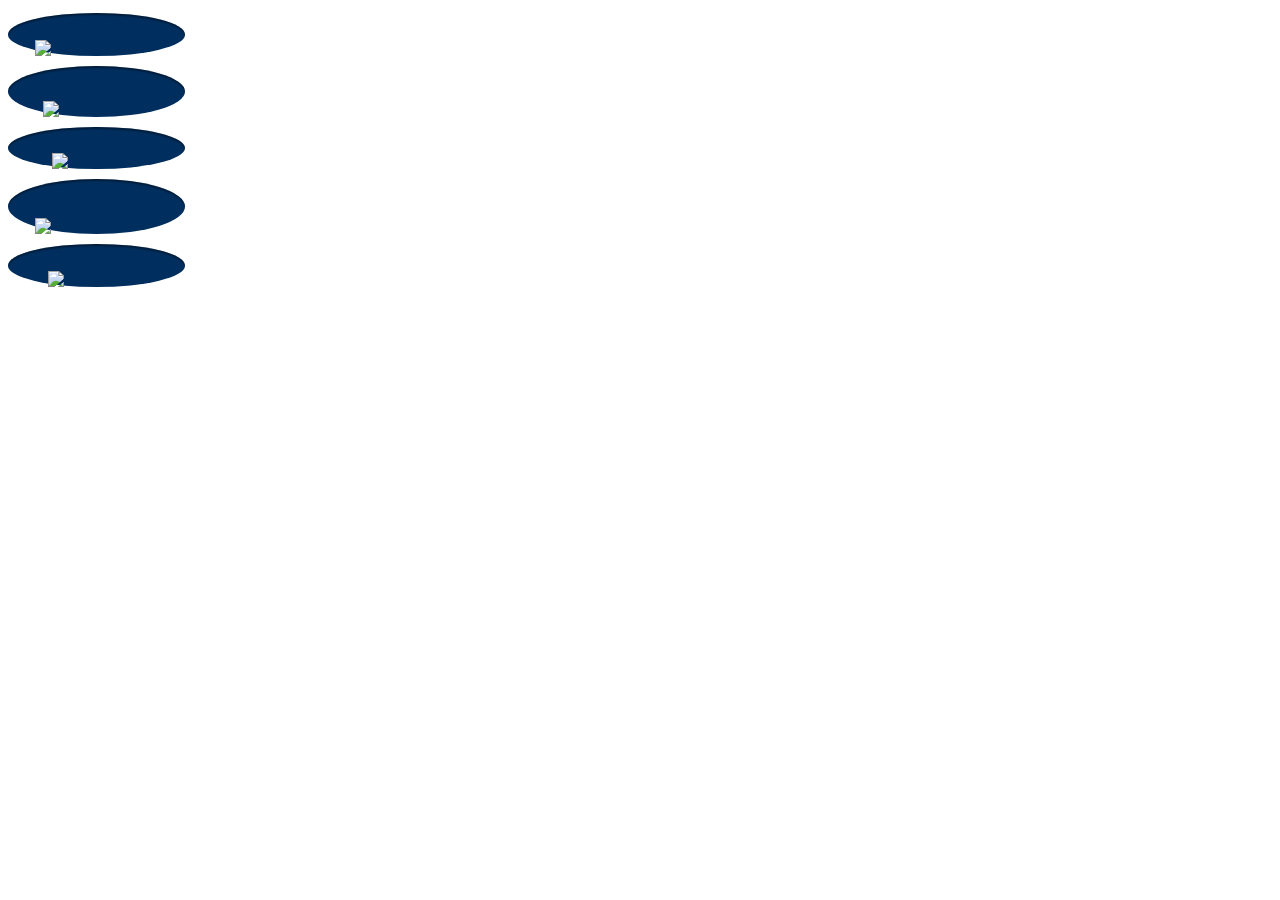
==== commit 9d2464b8: "Merge pull request #174 from pmampe/posAbsolute" ====
--- a/assets/www/info/index.html
+++ b/assets/www/info/index.html
@@ -32,22 +32,22 @@
 
 <html>
 <head>
-  <meta content="text/html; charset=UTF-8" http-equiv="content-type">
-  <title>Accessibility</title>
+    <meta content="text/html; charset=UTF-8" http-equiv="content-type">
+    <title>Accessibility</title>
 
-  <link rel="stylesheet" href="../css/jquery.mobile-1.3.1.min.css"/>
-  <link rel="stylesheet" href="../css/mobile.css"/>
-  <link rel="stylesheet" href="../css/SU-ThemeA-B.css"/>
-  <link rel="stylesheet" href="../css/SU-beta.css"/>
+    <link rel="stylesheet" href="../css/jquery.mobile-1.3.1.min.css"/>
+    <link rel="stylesheet" href="../css/mobile.css"/>
+    <link rel="stylesheet" href="../css/SU-ThemeA-B.css"/>
+    <link rel="stylesheet" href="../css/SU-beta.css"/>
 
-  <script type="text/javascript" charset="utf-8" src="../cordova-2.5.0.js"></script>
-  <script type="text/javascript" charset="utf-8" src="../GAPlugin.js"></script>
+    <script type="text/javascript" charset="utf-8" src="../cordova-2.7.0.js"></script>
+    <script type="text/javascript" charset="utf-8" src="../GAPlugin.js"></script>
 
-  <script src="../js/lib/jquery-1.8.2.min.js"></script>
-  <script src="../js/lib/jquery.mobile-1.3.1.min.js"></script>
+    <script src="../js/lib/jquery-1.8.2.min.js"></script>
+    <script src="../js/lib/jquery.mobile-1.3.1.min.js"></script>
 
-  <!-- maximum scale added to stop zoom on select controls -->
-  <meta name="viewport" content="width=device-width, initial-scale=1, maximum-scale=1"/>
+    <!-- maximum scale added to stop zoom on select controls -->
+    <meta name="viewport" content="width=device-width, initial-scale=1, maximum-scale=1, user-scalable=no"/>
 </head>
 <body>
 
@@ -67,26 +67,53 @@
 <script src="js/views/info-view.js"></script>
 
 <script type="text/javascript">
-  $(document).ready(function () {
-    var infoView = new InfoView({ el: $('#info_page') });
-    infoView.render();
-  });
+    $(document).ready(function () {
+        var infoView = new InfoView({ el: $('#info_page') });
+        infoView.render();
+    });
 </script>
 
-<div id="info_page" data-role="page" data-header="common/header" data-header-options="backbutton" data-prefetch>
-  <div id="info_view" data-role="content">
-    <p data-i18n="accessibility.info.desc"></p>
+<div id="info_page" class="info-page" data-role="page" data-header="common/header" data-header-options="backbutton"
+     data-prefetch>
+    <div id="info_view" data-role="content" class="app-accessibility">
+        <h3 data-i18n="accessibility.info.title"></h3>
+        <p class="top-text" data-i18n="accessibility.info.desc"></p>
 
-    <p><img src="../img/icons/Handikappentre.png"><span data-i18n="accessibility.icon.handicapEntrance"></span></p>
+        <div class="scale-container">
+            <div class="icon-description hearing-loop" id="icon-description">
+                <img src="../img/icons/icon-hearing-loop.svg" />
+            </div>
+            <span data-i18n="accessibility.icon.hearingLoop"></span>
+        </div>
 
-    <p><img src="../img/icons/Handikapphiss.png"><span data-i18n="accessibility.icon.handicapLift"></span></p>
+        <div class="scale-container">
+            <div class="icon-description handicap-entrance">
+                <img src="../img/icons/icon-handicap-entrance.svg" />
+            </div>
+            <span data-i18n="accessibility.icon.handicapEntrance"></span>
+        </div>
 
-    <p><img src="../img/icons/HandikappWC.png"><span data-i18n="accessibility.icon.handicapToilet"></span></p>
+        <div class="scale-container">
+            <div class="icon-description handicap-lift">
+                <img src="../img/icons/icon-handicap-lift.svg" />
+            </div>
+            <span data-i18n="accessibility.icon.handicapLift"></span>
+        </div>
 
-    <p><img src="../img/icons/Parkering-handikapp.png"><span data-i18n="accessibility.icon.handicapParking"></span></p>
+        <div class="scale-container">
+            <div class="icon-description handicap-toilet">
+                <img src="../img/icons/icon-handicap-toilet.svg" />
+            </div>
+            <span data-i18n="accessibility.icon.handicapToilet"></span>
+        </div>
 
-    <p><img src="../img/icons/hearing_loop.png"><span data-i18n="accessibility.icon.hearingLoop"></span></p>
-  </div>
+        <div class="scale-container">
+            <div class="icon-description handicap-parking">
+                <img src="../img/icons/icon-handicap-parking.svg" />
+            </div>
+            <span data-i18n="accessibility.icon.handicapParking"></span>
+        </div>
+    </div>
 </div>
 
 </body>
--- a/assets/www/css/SU-beta.css
+++ b/assets/www/css/SU-beta.css
@@ -48,8 +48,25 @@
 /*************
  ** General
  ***********/
+@font-face {
+  font-family: TheSansB-W5Plain;
+  src: url("fonts/LF-TheSansB-CE-1.1/TheSansB-W5Plain.otf") format("opentype");
+}
+
+@font-face {
+  font-family: TheSansB-W7Bold;
+  src: url("fonts/LF-TheSansB-CE-1.1/TheSansB-W7Bold.otf") format("opentype");
+}
+
+.ui-header h1.ui-title {
+  font-weight: normal;
+  font-family: TheSansB-W5Plain;
+  font-size: 17px;
+  margin: 9px 0 12px;
+}
+
 .ui-btn-text {
-    font-weight:normal;
+  font-weight: normal;
 }
 
 /*themeroller bug fix - black icons
@@ -62,145 +79,167 @@
 .ui-icon-grid, .ui-icon-star, .ui-icon-alert, .ui-icon-info, .ui-icon-home, .ui-icon-bars, .ui-icon-edit,
 .ui-icon-search, .ui-icon-searchfield:after,
 .ui-icon-checkbox-off, .ui-icon-checkbox-on, .ui-icon-radio-off, .ui-icon-radio-on {
-    background-image: url(images/icons-36-black.png) !important;
-    -moz-background-size: 864px 18px;
-    -o-background-size: 864px 18px;
-    -webkit-background-size: 864px 18px;
-    background-size: 864px 18px;
+  background-image: url(images/icons-36-black.png) !important;
+  -moz-background-size: 864px 18px;
+  -o-background-size: 864px 18px;
+  -webkit-background-size: 864px 18px;
+  background-size: 864px 18px;
 }
 
 /*************
  ** Header
  ***********/
+.ui-header.nobuttons .ui-title {
+  font-size: 25px;
+  margin: 1px 0 4px 1px;
+  font-family: TheSansB-W5Plain;
+  font-size: 28px;
+}
+
+.ui-header.nobuttons {
+  border-bottom: 1px solid #000;
+}
+
+.ui-header.ui-bar-a {
+  height: 40px;
+}
+
+.ui-header.ui-bar-a h1,
+.studentservice-page .ui-header.ui-bar-a h1 {
+    font-size: 24px;
+    margin-top: 0.15em;
+}
+
+.info-page .ui-header.ui-bar-a h1{
+    font-size: 16px;
+    margin-top: 0.6em;
+}
+
+.info-page .ui-header.ui-bar-a h1 {
+  text-align: center;
+  margin-left: 15%;
+  margin-right: 10%;
+}
 
 .menubutton:before {
-    background: none repeat scroll 0 0 white;
-    -webkit-box-shadow: 0 8px 0 0 white, 0 16px 0 0 white,
-                        0 7px 0 0 rgba(103, 115, 130, 0.8), 0 15px 0 0 rgba(103, 115, 130, 0.8),
-                        0 9px 0 0 rgba(255, 255, 255, 0.8), 0 17px 0 0 rgba(255, 255, 255, 0.8),
-                        0 1px 0 0 rgba(255, 255, 255, 0.8), 0 -1px 0 0 rgba(103, 115, 130, 0.8);
-    box-shadow: 0 8px 0 0 white, 0 16px 0 0 white,
-                0 7px 0 0 rgba(103, 115, 130, 0.8), 0 15px 0 0 rgba(103, 115, 130, 0.8),
-                0 9px 0 0 rgba(255, 255, 255, 0.8), 0 17px 0 0 rgba(255, 255, 255, 0.8),
-                0 1px 0 0 rgba(255, 255, 255, 0.8), 0 -1px 0 0 rgba(103, 115, 130, 0.8);
-    content: "";
-    height: 2px;
-    left: 5px;
-    position: absolute;
-    top: 8px;
-    width: 20px;
+  background: none repeat scroll 0 0 white;
+  -webkit-box-shadow: 0 8px 0 0 white, 0 16px 0 0 white, 0 7px 0 0 rgba(103, 115, 130, 0.8), 0 15px 0 0 rgba(103, 115, 130, 0.8), 0 9px 0 0 rgba(255, 255, 255, 0.8), 0 17px 0 0 rgba(255, 255, 255, 0.8), 0 1px 0 0 rgba(255, 255, 255, 0.8), 0 -1px 0 0 rgba(103, 115, 130, 0.8);
+  box-shadow: 0 8px 0 0 white, 0 16px 0 0 white, 0 7px 0 0 rgba(103, 115, 130, 0.8), 0 15px 0 0 rgba(103, 115, 130, 0.8), 0 9px 0 0 rgba(255, 255, 255, 0.8), 0 17px 0 0 rgba(255, 255, 255, 0.8), 0 1px 0 0 rgba(255, 255, 255, 0.8), 0 -1px 0 0 rgba(103, 115, 130, 0.8);
+  content: "";
+  height: 2px;
+  left: 5px;
+  position: absolute;
+  top: 8px;
+  width: 20px;
 }
 
 .menubutton.selected {
-    border: 1px solid #a4b2bd;
-    background: #dae2ec;
-    font-weight: bold;
+  border: 1px solid #a4b2bd;
+  background: #dae2ec;
+  font-weight: bold;
 }
 
 .selected.menubutton:before {
-    background: none repeat scroll 0 0 #7f98b8;
-    -webkit-box-shadow: 0 8px 0 0 #7f98b8, 0 16px 0 0 #7f98b8,
-                        0 7px 0 0 #646465, 0 15px 0 0 #646465,
-                        0 9px 0 0 #7f98b8, 0 17px 0 0 #7f98b8,
-                        0 1px 0 0 #7f98b8, 0 -1px 0 0 #646465;
-    box-shadow: 0 8px 0 0 #7f98b8, 0 16px 0 0 #7f98b8,
-                0 7px 0 0 #646465, 0 15px 0 0 #646465,
-                0 9px 0 0 #7f98b8, 0 17px 0 0 #7f98b8,
-                0 1px 0 0 #7f98b8, 0 -1px 0 0 #646465;
+  background: none repeat scroll 0 0 #7f98b8;
+  -webkit-box-shadow: 0 8px 0 0 #7f98b8, 0 16px 0 0 #7f98b8, 0 7px 0 0 #646465, 0 15px 0 0 #646465, 0 9px 0 0 #7f98b8, 0 17px 0 0 #7f98b8, 0 1px 0 0 #7f98b8, 0 -1px 0 0 #646465;
+  box-shadow: 0 8px 0 0 #7f98b8, 0 16px 0 0 #7f98b8, 0 7px 0 0 #646465, 0 15px 0 0 #646465, 0 9px 0 0 #7f98b8, 0 17px 0 0 #7f98b8, 0 1px 0 0 #7f98b8, 0 -1px 0 0 #646465;
 }
 
 .menubutton.ui-btn-corner-all > span.ui-btn-inner {
-   font-size: 23px;
+  font-size: 23px;
 }
 
 .ui-header .ui-btn-inner, .ui-footer .ui-btn-inner, .ui-mini .ui-btn-inner.backbutton {
-    padding: 7px 7px 0.5em 2px;
+  padding: 7px 7px 0.5em 2px;
 }
 
 .ui-header .ui-btn-left.backbutton {
-    -moz-border-radius-topleft: 0.2em;
-    -webkit-border-top-left-radius: 0.2em;
-    border-top-left-radius: 0.2em;
-    -moz-border-radius-topright: 0.6em;
-    -webkit-border-top-right-radius: 0.6em;
-    border-top-right-radius: 0.6em;
-    -moz-border-radius-bottomright: 0.6em;
-    -webkit-border-bottom-right-radius: 0.6em;
-    border-bottom-right-radius: 0.6em;
-    -moz-border-radius-bottomleft: 0.15em;
-    -webkit-border-bottom-left-radius: 0.15em;
-    border-bottom-left-radius: 0.15em;
-
-    margin-left: 10px;
-    height: 32px;
+  -moz-border-radius-topleft: 0.2em;
+  -webkit-border-top-left-radius: 0.2em;
+  border-top-left-radius: 0.2em;
+  -moz-border-radius-topright: 0.6em;
+  -webkit-border-top-right-radius: 0.6em;
+  border-top-right-radius: 0.6em;
+  -moz-border-radius-bottomright: 0.6em;
+  -webkit-border-bottom-right-radius: 0.6em;
+  border-bottom-right-radius: 0.6em;
+  -moz-border-radius-bottomleft: 0.15em;
+  -webkit-border-bottom-left-radius: 0.15em;
+  border-bottom-left-radius: 0.15em;
+
+  margin-left: 10px;
+  height: 32px;
 }
 
 .ui-header .ui-btn-right.menubutton {
-    height: 32px;
-    width: 30px;
+  height: 32px;
+  width: 30px;
 }
 
 /** Backbutton **/
-
 .backbutton {
-    background: #4D6E9D;
-    background: -webkit-linear-gradient(0deg, #364E6F 0%, #638DCA 100%) repeat scroll 0 0 transparent;
-    background: -moz-linear-gradient(0deg, #364E6F 0%, #638DCA 100%) repeat scroll 0 0 transparent;
-    background: -o-linear-gradient(0deg, #364E6F 0%, #638DCA 100%) repeat scroll 0 0 transparent;
-    background: -ms-linear-gradient(0deg, #364E6F 0%, #638DCA 100%) repeat scroll 0 0 transparent;
-    background: linear-gradient(0deg, #364E6F 0%, #638DCA 100%) repeat scroll 0 0 transparent;
-}
-
-.backbutton .object-container {
-    width: 18px;
-    height: 19px;
-    background: url([data-uri]) no-repeat;
+  background: #4D6E9D;
+  background: -webkit-linear-gradient(90deg, #364E6F 0%, #638DCA 100%) repeat scroll 0 0 transparent; /**safari degree fix**/
+  background: -moz-linear-gradient(0deg, #364E6F 0%, #638DCA 100%) repeat scroll 0 0 transparent;
+  background: -o-linear-gradient(0deg, #364E6F 0%, #638DCA 100%) repeat scroll 0 0 transparent;
+  background: -ms-linear-gradient(0deg, #364E6F 0%, #638DCA 100%) repeat scroll 0 0 transparent;
+  background: linear-gradient(0deg, #364E6F 0%, #638DCA 100%) repeat scroll 0 0 transparent;
+}
+
+.backbutton .ui-btn-inner {
+  padding-left: 5px;
+  padding-right: 10px;
+}
+
+.backbutton .home,
+.backbutton .ui-btn-text {
+  width: 18px;
+  height: 19px;
+  display: inline-block; /** firefox abs pos fix for css home icon**/
 }
 
 .backbutton:before {
-    -moz-border-bottom-colors: none;
-    -moz-border-left-colors: none;
-    -moz-border-right-colors: none;
-    -moz-border-top-colors: none;
-
-    background: #4D6E9D;
-    background: -webkit-linear-gradient(45deg, #364E6F 0%, #638DCA 105%) repeat scroll 0 0 transparent;
-    background: -moz-linear-gradient(45deg, #364E6F 0%, #638DCA 105%) repeat scroll 0 0 transparent;
-    background: -o-linear-gradient(45deg, #364E6F 0%, #638DCA 105%) repeat scroll 0 0 transparent;
-    background: -ms-linear-gradient(45deg, #364E6F 0%, #638DCA 105%) repeat scroll 0 0 transparent;
-    background: linear-gradient(45deg, #364E6F 0%, #638DCA 105%) repeat scroll 0 0 transparent;
-
-    -webkit-box-shadow: -1px 0px 0 #4d6d8f,
-                        inset 0px 2px 0 rgba(255, 255, 255, 0.2);
-    box-shadow: -1px 0px 0 #4d6d8f,
-                inset 0px 2px 0 rgba(255, 255, 255, 0.2);
-
-    border-radius: 3px 0 2px 1px;
-    border-left:1px solid #375075;
-    border-top:1px solid #375075;
-    border-right: none;
-    border-bottom: none;
-
-    content: "";
-    display: block;
-    height: 23px;
-    left: -11px;
-    position: absolute;
-    top: 5px;
-
-    -webkit-transform: rotate(-45deg) scale(0.86) skew(-9deg, -9deg);
-    -moz-transform: rotate(-45deg) scale(0.86) skew(-9deg, -9deg);
-    -ms-transform: rotate(-45deg) scale(0.86) skew(-9deg, -9deg);
-    -o-transform: rotate(-45deg) scale(0.86) skew(-9deg, -9deg);
-    transform: rotate(-45deg) scale(0.86) skew(-9deg, -9deg);
-
-    width: 21px;
+  -moz-border-bottom-colors: none;
+  -moz-border-left-colors: none;
+  -moz-border-right-colors: none;
+  -moz-border-top-colors: none;
+
+  background: #4D6E9D;
+  background: -webkit-linear-gradient(45deg, #364E6F 0%, #638DCA 105%) repeat scroll 0 0 transparent;
+  background: -moz-linear-gradient(45deg, #364E6F 0%, #638DCA 105%) repeat scroll 0 0 transparent;
+  background: -o-linear-gradient(45deg, #364E6F 0%, #638DCA 105%) repeat scroll 0 0 transparent;
+  background: -ms-linear-gradient(45deg, #364E6F 0%, #638DCA 105%) repeat scroll 0 0 transparent;
+  background: linear-gradient(45deg, #364E6F 0%, #638DCA 105%) repeat scroll 0 0 transparent;
+
+  -webkit-box-shadow: -1px 0px 0 #4d6d8f, inset 0px 2px 0 rgba(255, 255, 255, 0.2);
+  box-shadow: -1px 0px 0 #4d6d8f, inset 0px 2px 0 rgba(255, 255, 255, 0.2);
+
+  border-radius: 3px 0 2px 1px;
+  border-left: 1px solid #375075;
+  border-top: 1px solid #375075;
+  border-right: none;
+  border-bottom: none;
+
+  content: "";
+  display: block;
+  height: 23px;
+  left: -11px;
+  position: absolute;
+  top: 5px;
+
+  -webkit-transform: rotate(-45deg) scale(0.86) skew(-9deg, -9deg);
+  -moz-transform: rotate(-45deg) scale(0.86) skew(-9deg, -9deg);
+  -ms-transform: rotate(-45deg) scale(0.86) skew(-9deg, -9deg);
+  -o-transform: rotate(-45deg) scale(0.86) skew(-9deg, -9deg);
+  transform: rotate(-45deg) scale(0.86) skew(-9deg, -9deg);
+
+  width: 21px;
 }
 
 .backbutton:hover,
 .backbutton:focus,
 .backbutton:active {
-
+  background: #dae2ec;
   background: -webkit-linear-gradient(0deg, #dae2ec 0%, #dae2ec 0%) repeat scroll 0 0 transparent;
   background: -moz-linear-gradient(0deg, #dae2ec 0%, #dae2ec 0%) repeat scroll 0 0 transparent;
   background: -o-linear-gradient(0deg, #dae2ec 0%, #dae2ec 0%) repeat scroll 0 0 transparent;
@@ -210,84 +249,143 @@
 
 .backbutton:hover:before,
 .backbutton:focus:before,
-.backbutton:active:before
-{
-    background: #dae2ec;
-    background: -webkit-linear-gradient(0deg, #dae2ec 0%, #dae2ec 0%) repeat scroll 0 0 transparent;
-    background: -moz-linear-gradient(0deg, #dae2ec 0%, #dae2ec 0%) repeat scroll 0 0 transparent;
-    background: -o-linear-gradient(0deg, #dae2ec 0%, #dae2ec 0%) repeat scroll 0 0 transparent;
-    background: -ms-linear-gradient(0deg, #dae2ec 0%, #dae2ec 0%) repeat scroll 0 0 transparent;
-    background: linear-gradient(0deg, #dae2ec 0%, #dae2ec 0%) repeat scroll 0 0 transparent;
-
-    border-left: 1px solid #a4b2bd;
-    border-top: 1px solid #a4b2bd;
-}
+.backbutton:active:before {
+  background: #dae2ec;
+  background: -webkit-linear-gradient(0deg, #dae2ec 0%, #dae2ec 0%) repeat scroll 0 0 transparent;
+  background: -moz-linear-gradient(0deg, #dae2ec 0%, #dae2ec 0%) repeat scroll 0 0 transparent;
+  background: -o-linear-gradient(0deg, #dae2ec 0%, #dae2ec 0%) repeat scroll 0 0 transparent;
+  background: -ms-linear-gradient(0deg, #dae2ec 0%, #dae2ec 0%) repeat scroll 0 0 transparent;
+  background: linear-gradient(0deg, #dae2ec 0%, #dae2ec 0%) repeat scroll 0 0 transparent;
+
+  border-bottom: 0px solid transparent;
+  border-left: 1px solid #a4b2bd;
+  border-top: 1px solid #a4b2bd;
+}
+
+/** Home icon**/
+.home:before,
+.home:after,
+.home:hover:before,
+.home:focus:before,
+.home:active:before,
+.home:hover:after,
+.home:focus:after,
+.home:active:after {
+  content: "";
+  position: absolute;
+  top: 50%;
+  left: 0;
+  margin: -8px 0 0;
+  background: white;
+}
+
+.home:before,
+.home:hover:before,
+.home:focus:before,
+.home:active:before {
+  left: -1px;
+  border-style: solid;
+  border-color: transparent;
+  border-width: 12px 10px;
+  border-bottom-color: white;
+  margin-top: -24px;
+  background: transparent;
+}
+
+.home:after,
+.home:hover:after,
+.home:focus:after,
+.home:active:after {
+  left: 2px;
+  width: 4px;
+  height: 6px;
+  border-style: solid;
+  border-color: white white transparent;
+  border-width: 2px 5px 0;
+  margin-top: -1px;
+  background: transparent;
+}
+
+.home:hover:before, .home:focus:before, .home:active:before {
+  background: none repeat scroll 0 0 transparent;
+  border-bottom-color: white;
+}
+
+.home:hover:after, .home:focus:after, .home:active:after {
+  border-color: white white transparent;
+}
+
 /*************
  ** Search View
  ***********/
 div.search-box {
-    margin: 15px 0 0;
-    background-color: #d7e0eb;
-    border-bottom: 1px solid #a0aeba;
+  margin: 15px 0 0;
+  background-color: #d7e0eb;
+  border-bottom: 1px solid #a0aeba;
+  position: absolute;
+  top: 27px;
+  right:0;
+  left:0;
+  z-index: 2;
 }
 
 div.search-box form {
-    border: none;
+  border: none;
 }
 
 div.search-box  .ui-input-search.ui-shadow-inset {
-    margin: 8px 10px;
-    background-color: white;
-    border-bottom: 1px solid rgba(175,175,175, 0.5);
-    border-radius: 1em 1em 1em 1em;
-
-    -webkit-box-shadow: inset 0 2px 4px rgba(35, 31, 32, 0.34),
-                        inset 0 1px 0 rgba(99, 99, 99, 0.5),
-                        0 2px 0 rgba(237, 241, 246, 0.4),
-                        inset 0 1px 0 rgba(175, 175, 175, 0.4);
-    -moz-box-shadow:    inset 0 2px 4px rgba(35, 31, 32, 0.34),
-                        inset 0 1px 0 rgba(99, 99, 99, 0.5),
-                        0 2px 0 rgba(237, 241, 246, 0.4),
-                        inset 0 1px 0 rgba(175, 175, 175, 0.4);
-    box-shadow:         inset 0 2px 4px rgba(35, 31, 32, 0.34),
-                        inset 0 1px 0 rgba(99, 99, 99, 0.5),
-                        0 2px 0 rgba(237, 241, 246, 0.4),
-                        inset 0 1px 0 rgba(175, 175, 175, 0.4);
+  margin: 8px 10px;
+  background-color: white;
+  border-bottom: 1px solid rgba(175, 175, 175, 0.5);
+  border-radius: 1em 1em 1em 1em;
+
+  -webkit-box-shadow: inset 0 2px 4px rgba(35, 31, 32, 0.34), inset 0 1px 0 rgba(99, 99, 99, 0.5), 0 2px 0 rgba(237, 241, 246, 0.4), inset 0 1px 0 rgba(175, 175, 175, 0.4);
+  -moz-box-shadow: inset 0 2px 4px rgba(35, 31, 32, 0.34), inset 0 1px 0 rgba(99, 99, 99, 0.5), 0 2px 0 rgba(237, 241, 246, 0.4), inset 0 1px 0 rgba(175, 175, 175, 0.4);
+  box-shadow: inset 0 2px 4px rgba(35, 31, 32, 0.34), inset 0 1px 0 rgba(99, 99, 99, 0.5), 0 2px 0 rgba(237, 241, 246, 0.4), inset 0 1px 0 rgba(175, 175, 175, 0.4);
 
 }
 
 #search-box .ui-input-clear {
-    border: none;
-    border-radius: 1em;
-    margin-top: -11px;
+  border: none;
+  border-radius: 1em;
+  margin-top: -11px;
 }
 
 /*The search view list*/
 div.search-box ul {
-    margin-top: 16px;
+  position: absolute;
+  right:0;
+  left:0;
+  z-index: 2;
 }
 
 .ui-listview-inset .ui-li {
-    border-left-width: 0;
-    border-right-width: 0;
-}
+  border-left-width: 0;
+  border-right-width: 0;
+}
+
 div.search-box ul li.ui-li-divider {
-    font-size: 10px;
-    padding: 0.1em 15px;
-    border-bottom: none;
-    color: #A4B2BD;
+  font-size: 10px;
+  padding: 0.1em 15px;
+  border-bottom: none;
+  color: #A4B2BD;
 }
 
 div.search-box .ui-btn-up-b {
-    border: none;
-    border-top: 1px solid #A4B2BD;
-    background-color: #ffffff;
+  border: none;
+  border-top: 1px solid #A4B2BD;
+  background-color: #ffffff;
 }
 
 div.search-box .ui-btn-hover-b,
 div.search-box .ui-btn-hover-b .ui-last-child {
-    border: none;
-    border-top: 1px solid #A4B2BD;
+  border: none;
+  border-top: 1px solid #A4B2BD;
+}
+
+/** Grey delete icon fix**/
+.search-box .ui-btn-icon-notext .ui-btn-inner .ui-icon.ui-icon-delete {
+  opacity: 0.5;
 }
 
 /*************
@@ -298,17 +396,296 @@
 .menupopup.ui-popup-container.ui-popup-active .ui-popup li,
 .menupopup.ui-popup-container.ui-popup-active .ui-popup:hover,
 .menupopup.ui-popup-container.ui-popup-active .ui-popup li:hover {
-    border: none;
+  border: none;
 }
 
 .menupopup.ui-popup-container.ui-popup-active .ui-popup li,
 .menupopup.ui-popup-container.ui-popup-active .ui-popup li:hover {
-    border-top: 1px solid lightgray;
-}
-
-/**jQiery overwrite element style**/
+  border-top: 1px solid lightgray;
+}
+
+.menupopup.ui-popup-container.ui-popup-active .ui-popup .no-li-styling {
+    margin: 0;
+    padding: 0;
+}
+
+.menupopup.ui-popup-container.ui-popup-active .ui-popup .no-li-styling p {
+    line-height: 44px;
+    padding: 0.3em 1em;
+    margin: 0;
+    font-size: 14px;
+}
+
+/*************
+ ** Infobubble in map
+ ***********/
+.iw h3 {
+  margin: 0px 0 4px 0 !important;
+  font-weight: normal;
+  font-family: TheSansB-W7Bold;
+  font-size: 18px;
+  color: #363636;
+}
+
+.iw, .iw .info-container {
+  font-weight: normal;
+  font-family: TheSansB-W5Plain;
+  font-size: 13px;
+  color: #363636;
+}
+
+.iw a {
+  font-family: TheSansB-W5Plain;
+  color: #002e5f;
+  text-decoration: none;
+  border-bottom: 1px solid #91a0b4;
+}
+
+.iw .info-window-pg {
+  display: block;
+  position: relative;
+  width: 100%;
+  min-height: 35px;
+  margin-bottom: 5px;
+  white-space: nowrap;
+}
+
+.iw .info-window-icons {
+  margin: 10px 0 10px 0;
+}
+
+.iw .info-window-icon {
+  display: inline-block;
+  width: 36px;
+  height: 36px;
+  border-radius: 50%;
+  background: #1B325D;
+  box-shadow: 0px 4px 4px 0 rgba(0, 0, 0, 0.4) inset;
+  vertical-align: middle;
+}
+
+.iw .info-window-icon.not-available {
+  background: #CCCCCC;
+  box-shadow: 0px 4px 4px 0 rgba(0, 0, 0, 0.1) inset;
+}
+
+.iw .info-window-icon:before {
+  content: "";
+  display: block;
+  position: absolute;
+  width: 36px;
+  height: 36px;
+  background-repeat: no-repeat;
+  background-position: center;
+}
+
+.iw .info-window-icon.handicap-lift:before {
+  background-image: url("../img/icons/icon-handicap-lift.svg");
+  background-size: 50%;
+}
+
+.iw .info-window-icon.handicap-toilet:before {
+  background-image: url("../img/icons/icon-handicap-toilet.svg");
+  background-size: 70%;
+}
+
+.iw .info-window-icon.handicap-entrance:before {
+  background-image: url("../img/icons/icon-handicap-entrance.svg");
+  background-size: 65%;
+}
+
+.iw .info-window-icon.hearing_loop:before {
+  background-image: url("../img/icons/icon-hearing-loop.svg");
+  background-size: 65%;
+}
+
+.iw .info-window-text {
+  display: inline-block;
+  margin: 0 0 0 5px;
+}
+
+/** jQuery overwrite element style**/
 .menupopup-margin.menupopup {
-    margin-top: 44px !important;
-    max-width: 100% !important;
-    width: 60% !important;
-}
+  margin-top: 41px !important;
+  max-width: 100% !important;
+  width: 65% !important;
+  overflow: visible;
+}
+
+/*************
+ ** Accessibility styles
+ ***********/
+.app-accessibility h3 {
+  font-family: TheSansB-W7Bold;
+  font-size: 18px;
+  margin: 2px 0 0 0;
+}
+
+.app-accessibility .top-text {
+  font-family: TheSansB-W5Plain;
+  font-size: 13px;
+  margin-top: 6px;
+}
+
+.scale-container {
+  width: 100%;
+  float: left;
+  margin-bottom: 10px;
+  position: relative;
+}
+
+.scale-container .icon-description {
+  float: left;
+  display: block;
+  width: 14%;
+  border-radius: 50%;
+  background: #002F5F;
+  box-shadow: 0px 2px 2px 0 rgba(0, 0, 0, 0.4) inset;
+  background-repeat: no-repeat;
+  background-position: center;
+}
+
+.scale-container .icon-description img {
+  width: 70%;
+  height: auto;
+  display: block;
+  margin: 15% auto 0 auto;
+}
+
+.scale-container .icon-description.handicap-entrance img {
+    width: 60%;
+    margin-top: 20%;
+}
+
+.scale-container .icon-description.handicap-lift img {
+  width: 50%;
+}
+
+.scale-container .icon-description.handicap-toilet img {
+  margin-top: 22%;
+}
+
+.scale-container .icon-description.handicap-parking img {
+  width: 55%;
+}
+
+.scale-container span {
+  position: absolute;
+  top: 50%;
+  margin: -9px 0 0 15px;
+  color: #002F5F;
+  font-family: TheSansB-W5Plain;
+  font-size: 18px;
+}
+
+/*************
+ ** Student service styles
+ ***********/
+
+.studentservice-page h3 {
+    font-family: TheSansB-W7Bold;
+    font-size: 17px;
+    color: #4c566c;
+    text-shadow: 0 1px 0 rgba(255, 255, 255, 0.85);
+    margin: 0 0 0 11px;
+}
+
+.studentservice-page .studentservice-list {
+    margin-top: 0px;
+}
+
+.studentservice-page .ui-btn-up-c {
+    background: #f7f7f7;
+    border: 1px solid #ababab;
+    font-size: 17px;
+}
+
+.studentservice-page .ui-btn-hover-c:active,
+.studentservice-page .ui-btn-up-c:active {
+    background: rgba(0, 47, 95, 0.1) !important;
+}
+
+.studentservice-page .studentservice-list .ui-btn-up-c:visited,
+.studentservice-page .studentservice-list .ui-btn-up-c a.ui-link-inherit {
+    font-family: TheSansB-W7Bold;
+    color: #002e5f;
+}
+
+.studentservice-page .ui-icon-arrow-r,
+.studentservice-page .ui-icon{
+    display: none;
+}
+
+.studentservice-page .studentservice-list .ui-li-has-arrow .ui-btn-inner a.ui-link-inherit {
+    padding: 0 10px;
+}
+
+.studentservice-page .studentservice-list .ui-btn-hover-c {
+    border: 1px solid #ababab;
+    background: #f7f7f7;
+    font-weight: normal;
+    font-family: TheSansB-W7Bold;
+    color: #002e5f;
+}
+
+.studentservice-page .studentservice-list .ui-btn-text span {
+    display: block;
+    white-space: normal;
+    margin-top: 4%;
+    float: left;
+    width:90%;
+}
+
+.studentservice-page .studentservice-list .img-container {
+    float:left;
+    width: 10%;
+    margin-top: 2%;
+}
+
+.studentservice-page .studentservice-list .img-container img {
+    width: 100%;
+    height: auto;
+}
+
+.studentservice-page .studentservice-list .ui-btn-hover-c span {
+    color: #002e5f;
+    text-shadow: none !important;
+}
+
+.ui-mobile .ui-page-active div.search-box ul {
+    -webkit-transform: translateZ(0px);
+}
+
+.clearfix:before,
+.clearfix:after {
+    content: ".";
+    display: block;
+    height: 0;
+    overflow: hidden;
+}
+.clearfix:after {clear: both;}
+.clearfix {zoom: 1;} /* IE < 8 */
+
+/*************
+ ** Load spinner styles
+ ***********/
+.ui-loader-verbose {
+    position: absolute;
+    top: 43px !important;
+    left: 0;
+    width: 100%;
+    height: 100%;
+    opacity: 0.6;
+    background: #CCC;
+    border: none;
+    padding: 0;
+    margin: 0;
+    z-index: 1;
+}
+
+.ui-loader-verbose .ui-icon {
+    position: absolute;
+    top: 50%; left: 50%;
+    margin: -65px 0 0 -22px;
+    padding: 0;
+}